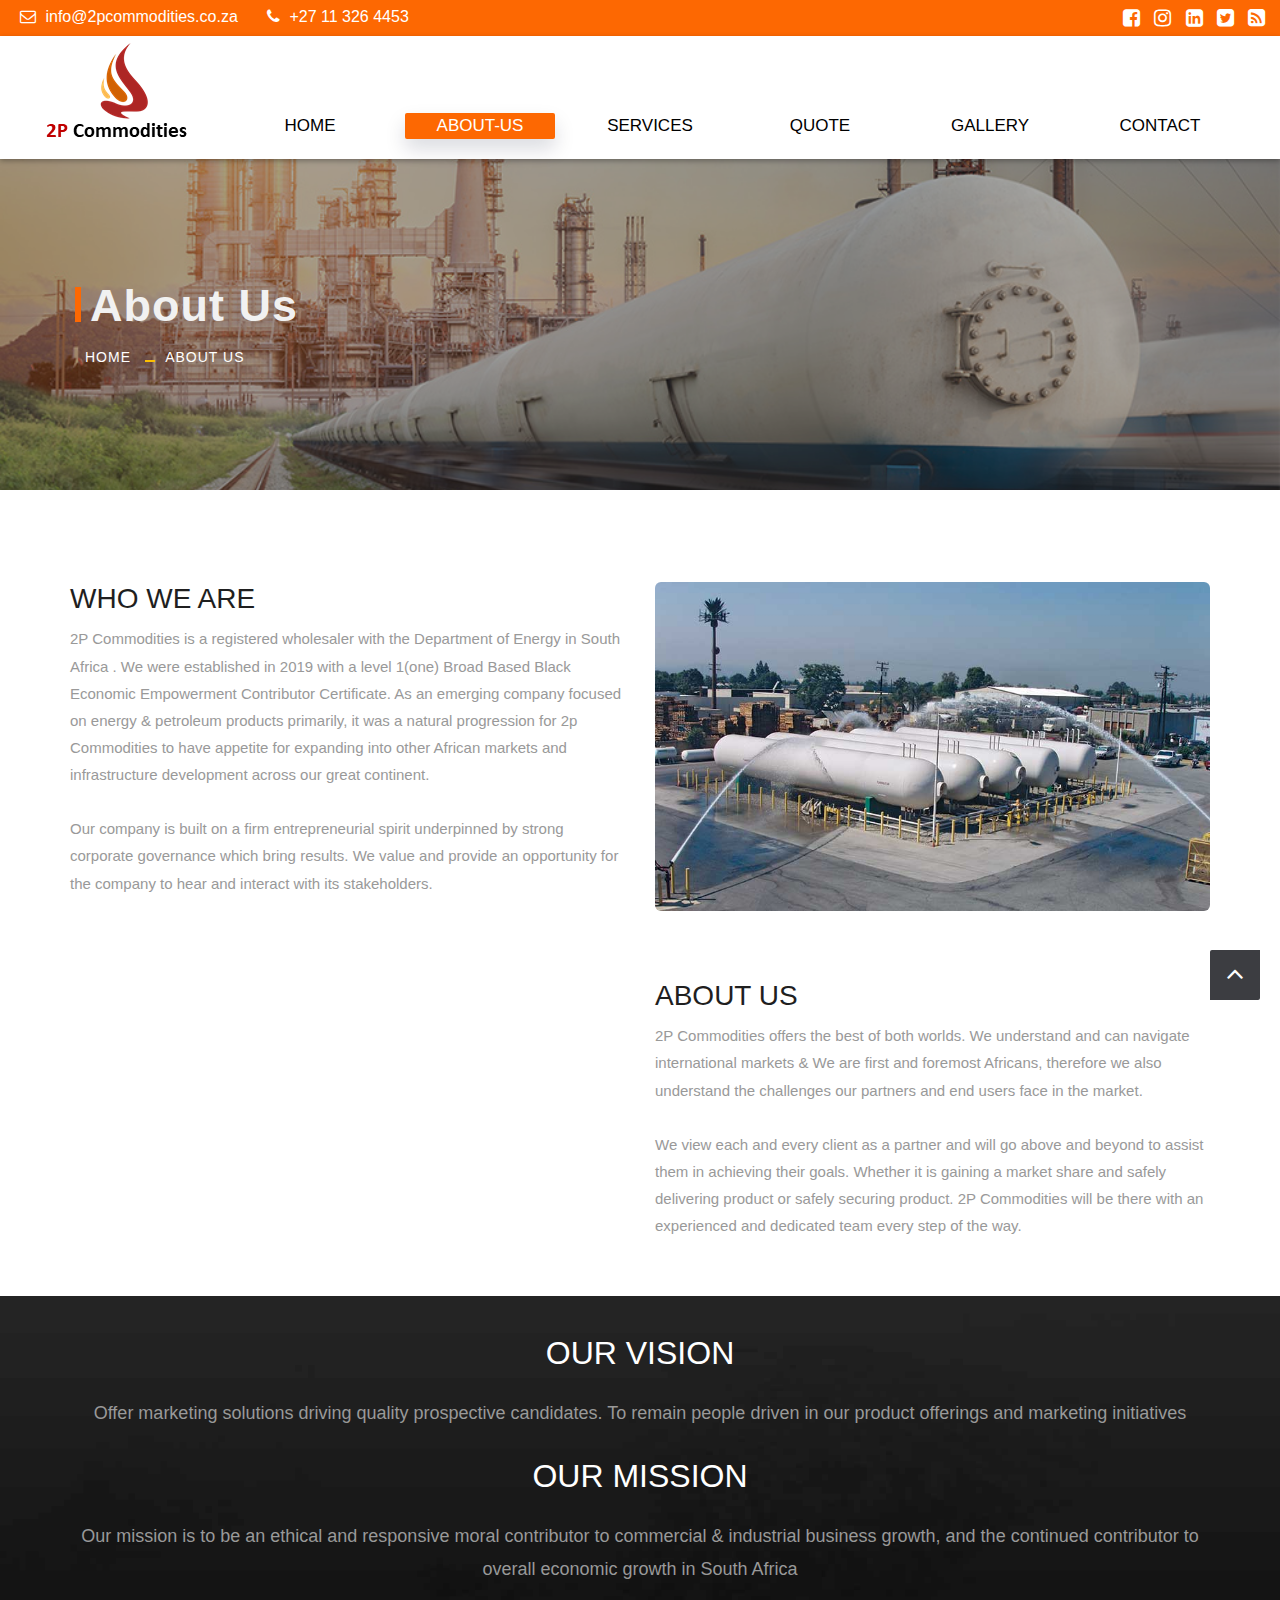
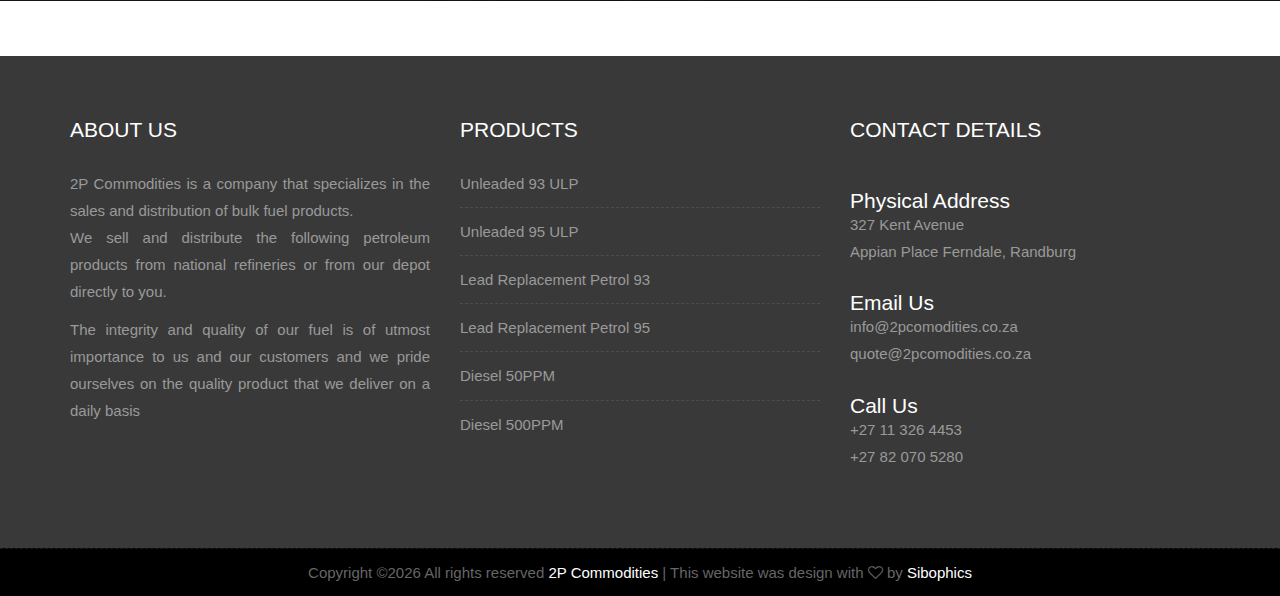
==== about-us.html @ c6b73a4f "Add files via upload" ====
<!DOCTYPE html>
<html lang="en">

    <!-- Basic -->
    <meta charset="utf-8">
    <meta http-equiv="X-UA-Compatible" content="IE=edge">   
   
    <!-- Mobile Metas -->
    <meta name="viewport" content="width=device-width, minimum-scale=1.0, maximum-scale=1.0, user-scalable=no">
 
     <!-- Site Metas -->
    <title>2P Commodities | Promoting Fair Trade | About Us</title>  
    <meta name="keywords" content="">
    <meta name="description" content="">
    <meta name="author" content="">

    <!-- Site Icons -->
    <link rel="shortcut icon" href="images/fav.png" type="image/x-icon" />
    <link rel="apple-touch-icon" href="images/apple-touch-icon.png">

    <!-- Bootstrap CSS -->
    <link rel="stylesheet" href="css/bootstrap.min.css">
    <!-- Site CSS -->
    <link rel="stylesheet" href="style.css">
    <!-- Responsive CSS -->
    <link rel="stylesheet" href="css/responsive.css">
    <!-- Custom CSS -->
    <link rel="stylesheet" href="css/custom.css">

    <!-- Modernizer for Portfolio -->
    <script src="js/modernizer.js"></script>

    <!--[if lt IE 9]>
      <script src="https://oss.maxcdn.com/libs/html5shiv/3.7.0/html5shiv.js"></script>
      <script src="https://oss.maxcdn.com/libs/respond.js/1.4.2/respond.min.js"></script>
    <![endif]-->

</head>
<body>


    
	<div class="top-bar">
		<div class="container-fluid">
			<div class="row">
				<div class="col-md-6 col-sm-6">
					<div class="left-top">
						<div class="email-box">
							<a href="#" title="info@2pcommodities.co.za"><i class="fa fa-envelope-o" aria-hidden="true"></i> info@2pcommodities.co.za</a>
						</div>
						<div class="phone-box">
							<a href="tel:1234567890" title="+27 11 326 4453"><i class="fa fa-phone" aria-hidden="true"></i> +27 11 326 4453</a>
						</div>
					</div>
				</div>
				<div class="col-md-6 col-sm-6">
					<div class="right-top">
						<div class="social-box">
							<ul>
								<li><a href="#"><i class="fa fa-facebook-square" aria-hidden="true"></i></a></li>
								<li><a href="#"><i class="fa fa-instagram" aria-hidden="true"></i></a></li>
								<li><a href="#"><i class="fa fa-linkedin-square" aria-hidden="true"></i></a></li>
								<li><a href="#"><i class="fa fa-twitter-square" aria-hidden="true"></i></a></li>
								<li><a href="#"><i class="fa fa-rss-square" aria-hidden="true"></i></a></li>
							<ul>
						</div>
					</div>
				</div>
			</div>
		</div>
	</div>
    <header class="header header_style_01">
        <nav class="megamenu navbar navbar-default">
            <div class="container-fluid">
                <div class="navbar-header">
                    <button type="button" class="navbar-toggle collapsed" data-toggle="collapse" data-target="#navbar" aria-expanded="false" aria-controls="navbar">
                        <span class="sr-only">Toggle navigation</span>
                        <span class="icon-bar"></span>
                        <span class="icon-bar"></span>
                        <span class="icon-bar"></span>
                    </button>
                    <a class="navbar-brand" href="index.html"><img src="images/logos/2plogo.png" title="2P Commodities Logo"></a>
                </div>
                <div id="navbar" class="navbar-collapse collapse">
                    <ul class="nav navbar-nav navbar-right">
                        <li><a href="index.html" title="Home Page">Home</a></li>
                        <li><a class="active" href="about-us.html" title="About-Us">About-us</a></li>
                        <li><a href="services.html" title="Our Services">Services</a></li>
						<li><a href="quote.html" title="Request A Quote">Quote</a></li>
                        <li><a href="gallery.html" title="Gallery">Gallery</a></li>
						<li><a href="contact.html" title="Contact-Us">Contact</a></li>
                    </ul>
                </div>
            </div>
        </nav>
		
    </header>

   	<div class="banner-area banner-bg-1">
		<div class="container">
			<div class="row">
				<div class="col-md-12">
					<div class="banner">
						<h2>About Us</h2>
						<ul class="page-title-link">
							<li><a href="#">Home</a></li>
							<li><a href="#">About Us</a></li>
						</ul>
					</div>
				</div>
			</div>
		</div>
	</div>

   <div id="about" class="section wb">
	<!-- <img src="images/line.png"> -->
	<br/><br/>
        <div class="container">
		
            <div class="row">
			<br/>
                <div class="col-md-6">
                    <div class="message-box">
					
                       <!--  <h4>About Us</h4> -->
                         <h2>WHO WE ARE</h2>
                        <!-- <p class="lead">Quisque eget nisl id nulla sagittis auctor quis id. Aliquam quis vehicula enim, 
						non aliquam risus. Sed a tellus quis mi rhoncus dignissim.</p> -->

                        <p> 2P Commodities is a registered wholesaler with the Department of Energy in South Africa .
						We were established in 2019 with a level 1(one) Broad Based Black Economic Empowerment Contributor 
						Certificate.  As an emerging company focused on energy & petroleum products primarily,
						it was a natural progression for 2p Commodities to have appetite for expanding 
						into other African markets and infrastructure development across our great continent. <BR/><BR/>
						Our company is built on a firm entrepreneurial spirit underpinned by strong corporate governance which bring results.  
						We value and provide an opportunity for the company to hear and interact with its stakeholders.</p>
                        
                    </div><!-- end messagebox -->
                </div><!-- end col -->

                <div class="col-md-6">
                    <div class="post-media wow fadeIn">
                        <img src="uploads/tank1.jpg" alt="" class="img-responsive img-rounded">
                        
                    </div><!-- end media -->
                </div><!-- end col -->
            </div><!-- end row -->

            <hr class="hr1"> 

            <div class="row">
				<div class="col-md-6">
                    <div class="post-media wow fadeIn">
                        <img src="uploads/slide4.png" alt="" class="img-responsive img-rounded">
                    </div><!-- end media -->
                </div><!-- end col -->
				
                <div class="col-md-6">
                    <div class="message-box">
                     
                       
                        <h2>ABOUT US</h2>
                        

                        <p> 2P Commodities offers the best of both worlds. We understand and can navigate international markets &
						We are first and foremost Africans, therefore we also understand the challenges our partners 
						and end users face in the market. <BR/><BR/>We view each and every client as a partner and will go above and beyond to assist them in achieving their goals. Whether it is gaining a market share and safely delivering product or safely securing product.
						2P Commodities will be there with an experienced and dedicated team every step of the way. </p>
                        
                    </div><!-- end messagebox -->
                </div><!-- end col -->
            </div><!-- end row -->
        </div><!-- end container -->
		<br/>
		<!-- <img src="images/line.png"> -->
    </div><!-- end section -->

    <div id="testimonials" class="parallax section db parallax-off" style="background-image:url('uploads/parallax_03.jpg');">
        <div class="container">
            <div class="section-title text-center">
			<br/>
                <h3>OUR VISION</h3>
                <p class="lead"> 
Offer marketing solutions driving quality prospective candidates. 

To remain people driven in our product offerings and marketing initiatives</p><BR/>
<h3>OUR MISSION</h3>
                <p class="lead"> 

Our mission is to be an ethical and responsive moral contributor to commercial & industrial business growth,
 and the continued contributor to overall economic growth in South Africa</P>
            </div><!-- end title -->

           

      

          

        </div><!-- end container -->
    </div><!-- end section -->
<br/><br/>
     <footer class="footer">
        <div class="container">
            <div class="row">
                <div class="col-md-4 col-sm-4 col-xs-12">
                    <div class="widget clearfix">
                        <div class="widget-title">
						  <br/><br/>
                           <h3>ABOUT US</h3>
                        </div>
                        <p> 2P Commodities is a company that specializes in the sales and distribution of bulk fuel products. <br/>We sell and distribute the
						following petroleum products from national refineries or from our depot directly to you.</p>
                        <p>The integrity and quality of our fuel is of utmost importance to us and our customers and we pride ourselves
 on the quality product that we deliver on a daily basis</p>
                    </div><!-- end clearfix -->
                </div><!-- end col -->

				<div class="col-md-4 col-sm-4 col-xs-12">
                    <div class="widget clearfix">
                        <div class="widget-title">
						<br/><br/>
                            <h3>PRODUCTS </h3>
                        </div>

                        <ul class="footer-links hov">
                            <li><a href="#">Unleaded 93 ULP <span class="icon icon-arrow-right2"></span></a></li>
							<li><a href="#">Unleaded 95 ULP <span class="icon icon-arrow-right2"></span></a></li>
							<li><a href="#">Lead Replacement Petrol 93 <span class="icon icon-arrow-right2"></span></a></li>
							<li><a href="#">Lead Replacement Petrol 95 <span class="icon icon-arrow-right2"></span></a></li>
							<li><a href="#">Diesel 50PPM <span class="icon icon-arrow-right2"></span></a></li>
							<li><a href="#">Diesel 500PPM <span class="icon icon-arrow-right2"></span></a></li>
                        </ul><!-- end links -->
                    </div><!-- end clearfix -->
                </div><!-- end col -->
				
                <div class="col-md-4 col-sm-4 col-xs-12">
                    <div class="footer-distributed widget clearfix">
					
                        <div class="widget-title">
                          <br/><br/>
							<h3>CONTACT DETAILS</h3>
							<p>
							<h3>Physical Address</h3>327 Kent Avenue 
							<br> Appian Place Ferndale, Randburg
							<br/><br/>
							
							<h3>Email Us</h3>
						info@2pcomodities.co.za
							<br>quote@2pcomodities.co.za
							<br/><br/>
							<h3>Call Us</h3>
						+27 11 326 4453
							<br>+27 82 070 5280</p>
						
                        </div>
						
						                     
                    </div><!-- end clearfix -->
                </div><!-- end col -->
            </div><!-- end row -->
        </div><!-- end container -->
    </footer><!-- end footer -->


     <div class="copyrights">
        <div class="container">
            <div class="footer-distributed">
               <div class="footer-left">                   
                    <p class="footer-company-name"> Copyright &copy;<script>document.write(new Date().getFullYear());</script> All rights reserved  <a href="" target="_blank">2P Commodities </a>|
							This website was design with <i class="fa fa-heart-o" aria-hidden="true"></i> 
							by <a href="http://sibophics.co.za" target="_blank">Sibophics</a></p>
                </div>

                
            </div>
        </div><!-- end container -->
    </div><!-- end copyrights -->

    <a href="#" id="scroll-to-top" class="dmtop global-radius"><i class="fa fa-angle-up"></i></a>

    <!-- ALL JS FILES -->
    <script src="js/all.js"></script>
    <!-- ALL PLUGINS -->
    <script src="js/custom.js"></script>
    <script src="js/portfolio.js"></script>
    <script src="js/hoverdir.js"></script>    

</body>
</html>
---- style.css ----
/*------------------------------------------------------------------
    Version: 1.0
-------------------------------------------------------------------*/


/*------------------------------------------------------------------
    [Table of contents]

    1. IMPORT FONTS
    2. IMPORT FILES
    3. SKELETON
    4. WP CORE
    5. HEADER
    6. SECTIONS
    7. SECTIONS
    8. PORTFOLIO
    9. TESTIMONIALS
    10. PRICING TABLES
    11. ICON BOXES
    12. MESSAGE BOXES
    13. FEATURES
    14. CONTACT
    15. FOOTER
    16. MISC
    17. BUTTONS
-------------------------------------------------------------------*/


/*------------------------------------------------------------------
    IMPORT FONTS
-------------------------------------------------------------------*/

@import url('https://fonts.googleapis.com/css?family=Raleway:100,200,300,400,500,600,700,900');

/*------------------------------------------------------------------
    IMPORT FILES
-------------------------------------------------------------------*/

@import url(css/animate.css);
@import url(css/flaticon.css);
@import url(css/icomoon.css);
@import url(css/prettyPhoto.css);
@import url(css/owl.carousel.css);
@import url(css/font-awesome.min.css);

/*------------------------------------------------------------------
    SKELETON
-------------------------------------------------------------------*/

body {
    color: #999;
    font-size: 15px;
    font-family: sans-serif;
    line-height: 1.80857;
}

body.demos .section {
    background: url(images/bg.png) repeat top center #f2f3f5;
}

body.demos .section-title img {
    max-width: 280px;
    display: block;
    margin: 10px auto;
}

body.demos .service-widget h3 {
    border-bottom: 1px solid #ededed;
    font-size: 18px;
    padding: 20px 0;
    background-color: #ffffff;
}

body.demos .service-widget {
    margin: 0 0 30px;
    padding: 30px;
    background-color: #fff
}

body.demos .container-fluid {
    max-width: 1080px
}

a {
    color: #1f1f1f;
    text-decoration: none !important;
    outline: none !important;
    -webkit-transition: all .3s ease-in-out;
    -moz-transition: all .3s ease-in-out;
    -ms-transition: all .3s ease-in-out;
    -o-transition: all .3s ease-in-out;
    transition: all .3s ease-in-out;
}

h1,
h2,
h3,
h4,
h5,
h6 {
    letter-spacing: 0;
    font-weight: normal;
    position: relative;
    padding: 0 0 10px 0;
    font-weight: normal;
    line-height: 120% !important;
    color: #1f1f1f;
    margin: 0
}

h1 {
    font-size: 24px
}

h2 {
    font-size: 22px
}

h3 {
    font-size: 18px
}

h4 {
    font-size: 16px
}

h5 {
    font-size: 14px
}

h6 {
    font-size: 13px
}

h1 a,
h2 a,
h3 a,
h4 a,
h5 a,
h6 a {
    color: #212121;
    text-decoration: none!important;
    opacity: 1
}

h1 a:hover,
h2 a:hover,
h3 a:hover,
h4 a:hover,
h5 a:hover,
h6 a:hover {
    opacity: .8
}

a {
    color: #1f1f1f;
    text-decoration: none;
    outline: none;
}

a,
.btn {
    text-decoration: none !important;
    outline: none !important;
    -webkit-transition: all .3s ease-in-out;
    -moz-transition: all .3s ease-in-out;
    -ms-transition: all .3s ease-in-out;
    -o-transition: all .3s ease-in-out;
    transition: all .3s ease-in-out;
}

.btn-custom {
    margin-top: 20px;
    background-color: transparent !important;
    border: 2px solid #ddd;
    padding: 12px 40px;
    font-size: 16px;
}

.lead {
    font-size: 18px;
    line-height: 30px;
    color: #767676;
    margin: 0;
    padding: 0;
}

blockquote {
    margin: 20px 0 20px;
    padding: 30px;
}

ul, li, ol{
	margin: 0px;
	padding: 0px;
	list-style: none;
}

/*------------------------------------------------------------------
    WP CORE
-------------------------------------------------------------------*/

.first {
    clear: both
}

.last {
    margin-right: 0
}

.alignnone {
    margin: 5px 20px 20px 0;
}

.aligncenter,
div.aligncenter {
    display: block;
    margin: 5px auto 5px auto;
}

.alignright {
    float: right;
    margin: 10px 0 20px 20px;
}

.alignleft {
    float: left;
    margin: 10px 20px 20px 0;
}

a img.alignright {
    float: right;
    margin: 10px 0 20px 20px;
}

a img.alignnone {
    margin: 10px 20px 20px 0;
}

a img.alignleft {
    float: left;
    margin: 10px 20px 20px 0;
}

a img.aligncenter {
    display: block;
    margin-left: auto;
    margin-right: auto
}

.wp-caption {
    background: #fff;
    border: 1px solid #f0f0f0;
    max-width: 96%;
    /* Image does not overflow the content area */
    padding: 5px 3px 10px;
    text-align: center;
}

.wp-caption.alignnone {
    margin: 5px 20px 20px 0;
}

.wp-caption.alignleft {
    margin: 5px 20px 20px 0;
}

.wp-caption.alignright {
    margin: 5px 0 20px 20px;
}

.wp-caption img {
    border: 0 none;
    height: auto;
    margin: 0;
    max-width: 98.5%;
    padding: 0;
    width: auto;
}

.wp-caption p.wp-caption-text {
    font-size: 11px;
    line-height: 17px;
    margin: 0;
    padding: 0 4px 5px;
}


/* Text meant only for screen readers. */

.screen-reader-text {
    clip: rect(1px, 1px, 1px, 1px);
    position: absolute !important;
    height: 1px;
    width: 1px;
    overflow: hidden;
}

.screen-reader-text:focus {
    background-color: #f1f1f1;
    border-radius: 3px;
    box-shadow: 0 0 2px 2px rgba(0, 0, 0, 0.6);
    clip: auto !important;
    color: #21759b;
    display: block;
    font-size: 14px;
    font-size: 0.875rem;
    font-weight: bold;
    height: auto;
    left: 5px;
    line-height: normal;
    padding: 15px 23px 14px;
    text-decoration: none;
    top: 5px;
    width: auto;
    z-index: 100000;
    /* Above WP toolbar. */
}

/*------------------------------------------------------------------
    Top head
-------------------------------------------------------------------*/

.top-bar{
	background: #fd6802;
}
.left-top{
	padding: 3px 0px; 
}
.email-box{
	display: inline-block;
	margin-right: 20px;
}
.email-box a{
	color: #ffffff;
	font-size: 16px;
}
.email-box a:hover{
	color: white;
	font-size: 15px;
}
.email-box a i{
	padding: 0px 5px;
}
.phone-box{
	display: inline-block;
}

.phone-box a{
	color: #ffffff;
	font-size: 16px;
}
.phone-box a:hover{
	color: white;
	font-size: 15px;
}
.phone-box a i{
	padding: 0px 5px;
}

.social-box{
	float: right;
}

.social-box ul li{
	display: inline-block;
	padding-left: 10px;
}

.social-box ul li a{
	color: #ffffff;
	font-size: 20px;
}
.social-box ul li a:hover{
	color: white;
	font-size: 19px;
}


/*------------------------------------------------------------------
    HEADER
-------------------------------------------------------------------*/

.megamenu .nav,
.megamenu .collapse,
.megamenu .dropup,
.megamenu .dropdown {
    position: static;
	
}

.megamenu .container-fluid {
    position: relative;
}

.megamenu .dropdown-menu {
    left: auto;
}

.megamenu .megamenu-content {
    padding: 20px 30px;
}

.megamenu .dropdown.megamenu-fw .dropdown-menu {
    left: 0;
    right: 0;
}

.megamenu .list-unstyled {
    min-width: 200px;
}

.header_style_01 {
	
    background-color: rgba(255, 255, 255);
    display: block;
    left: 0;
    padding: 20px 20px !important;
    position: relative;
    right: 0;
    top: 0;
    width: 100%;
	-webkit-box-shadow: 0px 2px 5px 0px rgba(0,0,0,0.30);
	-moz-box-shadow: 0px 2px 5px 0px rgba(0,0,0,0.30);
	box-shadow: 0px 2px 5px 0px rgba(0,0,0,0.30);
    z-index: 111;
}

.header_style_01 .navbar-default {
    background-color: transparent;
    border: 0;
	border-radius: 0px;
}

.header_style_01 .navbar,
.header_style_01 .navbar-nav,
.header_style_01 .navbar-default,
.header_style_01 .nav {
    margin-bottom: 0 !important;
}

.header_style_01 .navbar-brand {
    padding: 2px 15px 0 25px;
	margin-top: -15px;
	height: auto;
}

.header_style_01 .navbar-default .navbar-nav > li > a {
	margin-top: 55px;
    border-radius: 0;
    color:#fd6802;
    font-size: 17px;
    font-style: normal;
    font-weight: 450;
    text-transform: uppercase;
    background-color:transparent;
	
	
	}

.header_style_01 .navbar-default .navbar-nav > li a {
	
	color: black;
	padding: 3px 5px;
	width: 150px;
	text-align: center;

	
}

.header_style_01 .navbar-default .navbar-nav > li a.active{
	color: #ffffff;
	box-shadow: 0 10px 20px 0 rgba(5, 16, 44, .15);
	border-radius: 2px 2px 2px 2px;
	background: #fd6802;
}

.header_style_01 .navbar-default .navbar-nav > li:hover a,
.header_style_01 .navbar-default .navbar-nav > li:focus a {
    color: white;
	box-shadow: 0 10px 20px 0 rgba(5, 16, 44, .15);
	width: 140px;
	border-radius: 2px 2px 2px 2px;
	background: #fd6802;
}

.header_style_01 .navbar-right > li {
    margin-top: 2px;
    -webkit-transition: all .3s ease-in-out;
    -moz-transition: all .3s ease-in-out;
    -ms-transition: all .3s ease-in-out;
    -o-transition: all .3s ease-in-out;
    transition: all .3s ease-in-out;
}

.header_style_01 .navbar-right > li > a {
    padding-bottom: 10px;
    padding-top: 10px;
}

li.social-links {
    margin: 0 8px;
}

li.social-links a {
    padding: 13px 0 !important;
}

.navbar-nav li {
    position: relative;
	margin: 0px 10px;
}

.navbar-nav span {
    font-size: 24px;
    position: absolute;
    right: 2px;
    top: 13px;
}

/*------------------------------------------------------------------
    Banner Slider
-------------------------------------------------------------------*/

.slider-bg-one {
    background-image: url("uploads/tank3.jpg");
    background-position: center center;
    background-repeat: no-repeat;
    background-size: cover;
}

.slider-bg-two {
    background-image: url("uploads/tank3.jpg");
    background-position: center center;
    background-repeat: no-repeat;
    background-size: cover;
}

.slider-bg-three {
    background-image: url("uploads/tank3.jpg");
    background-position: center center;
    background-repeat: no-repeat;
    background-size: cover;
}

.slider-content-area {
    height: 100vh;
    position: relative;
}

.home-one-slider-otem .slider-content-area {
    height: 500px;
    position: relative;
}

.slide-text {
    position: absolute;
    top: 31%;
    transform: translateY(-50%);
    width: 100%;
    z-index: 1;
}

.slide-text h1 {
    color: #fff;
    font-size: 55px;
    font-weight: 700;
    text-transform: capitalize;
	text-shadow: 0px 4px 3px rgba(0,0,0,0.4),
             0px 8px 13px rgba(0,0,0,0.1),
             0px 18px 23px rgba(0,0,0,0.1);
}

.slide-text h1 span{
	color: #fd6802;
}

.slide-text h2 {
    color: #fff;
    font-size: 22px;
    letter-spacing: 1px;
    margin-bottom: 20px;
	text-shadow: 0px 4px 3px rgba(0,0,0,0.4),
             0px 8px 13px rgba(0,0,0,0.1),
             0px 18px 23px rgba(0,0,0,0.1);
}


.slider-wrapper .owl-nav .owl-prev, .slider-wrapper .owl-nav .owl-next {
    background: #fd6802;
    height: 60px;
    top: 50%;
    transform: translateY(-50%);
    transition: all 0.4s ease-in-out 0s;
    width: 60px;
	border-radius: 2px 0px 2px 0px;
}

.slider-wrapper .owl-nav .owl-prev:hover, .slider-wrapper .owl-nav .owl-next:hover {
	background: #fd6802;
}

.slider-wrapper .owl-nav .owl-prev {
    margin-left: 0%;
	left: 0px;
	position: absolute;
}

.slider-wrapper .owl-nav .owl-prev i{
	position: absolute;
	left: 0px;
	right: 0;
	width: auto;
	height: auto;
	background: none;
	color: #ffffff;
}

.slider-wrapper .owl-nav .owl-next {
    margin-right: 0%;
    right: 0;
	position: absolute;
}

.slider-wrapper .owl-nav .owl-next i{
	position: absolute;
	right: 0;
	left: 0px;
	width: auto;
	height: auto;
	background: none;
	color: #ffffff;
}

.home-one-slider-otem::before{
	content: "";
	position: absolute;
	background: rgba(0,0,0, 0.2);
	width: 100%;
	height: 100%;
	top: 0%;
	left: 100%;
	z-index: 1
}


/*------------------------------------------------------------------
    SECTIONS
-------------------------------------------------------------------*/

.parallax {
    background-attachment: fixed;
    background-size: cover;
    height: 100%;
    padding: 120px 0;
    position: relative;
    width: 100%;
}

.parallax.parallax-off {
    background-attachment: scroll !important;
    display: block;
    height: 100%;
    min-height: 100%;
    overflow: hidden;
    position: relative;
    background-position: center center;
    vertical-align: sub;
    width: 100%;
    z-index: 2;
}

.no-scroll-xy {
    overflow: hidden !important;
    -webkit-transition: all .4s ease-in-out;
    -moz-transition: all .4s ease-in-out;
    -ms-transition: all .4s ease-in-out;
    -o-transition: all .4s ease-in-out;
    transition: all .4s ease-in-out;
}

.section {
    display: block;
    position: relative;
    overflow: hidden;
    padding: 10px 0;
}

.noover {
    overflow: visible;
}

.noover .btn-dark {
    border: 0 !important;
}

.nopad {
    padding: 0;
}

.nopadtop {
    padding-top: 0;
}

.section.wb {
    background-color: #ffffff;
}

.section.lb {
    background-color: #f2f3f5;
}
.section.le {
    background-color: white;
	border-left:15px solid #fd6802;
	border-right:15px solid #fd6802;
	border-bottom:15px solid #fd6802;
	border-top:15px solid white;
	
}
.section.ly {
    background-color: white;
	border-left:15px solid #fd6802;
	border-right:15px solid #fd6802;
	border-bottom:15px solid #fd6802;
	border-top:15px solid #fd6802;
	
}
.section.db {
    background-color: #1f1f1f;
}

.section.color1 {
    background-color: #448AFF;
}

.first-section {
    display: block;
    position: relative;
    overflow: hidden;
    padding: 16em 0 13em;
}

.first-section h2 {
    color: #ffffff;
    font-size: 68px;
    font-weight: 300;
    text-transform: capitalize;
    display: block;
    margin: 0;
    padding: 0 0 30px;
    position: relative;
}

.first-section .lead {
    font-size: 21px;
    font-weight: 300;
    padding: 0 0 40px;
    margin: 0;
    line-height: inherit;
    color: #ffffff;
}

.macbookright {
    width: 980px;
    position: absolute;
    right: -15%;
    bottom: -6%;
}

.section-title {
    display: block;
    position: relative;
    margin-bottom: 5px;
}

.section-title p {
    color: #999;
    font-weight: 400;
    font-size: 18px;
    line-height: 33px;
    margin: 0;
}

.section-title h3 {
    font-size: 32px;
    font-weight: 200;
    line-height: 62px;
    margin: 0 0 25px;
    padding: 0;
    text-transform: none;
}

.section.colorsection p,
.section.colorsection h3,
.section.db h3 {
    color: #ffffff;
}

.service-widget{
	background: #ffffff;
}

.section.lb .service-dit h3{
	padding: 12px 0px;
}
.service-dit{
	padding: 20px 15px;
}


/*------------------------------------------------------------------
    PORTFOLIO
-------------------------------------------------------------------*/

.item-h2,
.item-h1 {
    height: 100% !important;
    height: auto !important;
}

.isotope-item {
    z-index: 2;
    padding: 0;
}

.isotope-hidden.isotope-item {
    pointer-events: none;
    z-index: 1;
}

.isotope,
.isotope .isotope-item {
    /* change duration value to whatever you like */
    -webkit-transition-duration: 0.8s;
    -moz-transition-duration: 0.8s;
    transition-duration: 0.8s;
}

.isotope {
    -webkit-transition-property: height, width;
    -moz-transition-property: height, width;
    transition-property: height, width;
}

.isotope .isotope-item {
    -webkit-transition-property: -webkit-transform, opacity;
    -moz-transition-property: -moz-transform, opacity;
    transition-property: transform, opacity;
}

.portfolio-filter ul {
    padding: 0;
    z-index: 2;
    display: block;
    position: relative;
    margin: 0;
}

.portfolio-filter ul li {
    border-radius: 0;
    display: inline-block;
    margin: 0 5px 0 0;
    text-decoration: none;
    text-transform: uppercase;
    vertical-align: middle;
}

.portfolio-filter ul li:last-child:after {
    content: "";
}

.portfolio-filter ul li .btn-dark {
    box-shadow: none;
    background-color: transparent;
    border: 2px solid #fd6802 !important;
    color: #393939;
    font-weight: 500;
    font-size: 14px;
    padding: 15px 35px;
}

.da-thumbs {
    list-style: none;
    position: relative;
    padding: 0;
}

.da-thumbs .pitem {
    margin: 0;
    padding: 15px;
    position: relative;
}

.da-thumbs .pitem a,
.da-thumbs .pitem a img {
    display: block;
    position: relative;
}

.da-thumbs .pitem a {
    overflow: hidden;
}

.da-thumbs .pitem a div {
    position: absolute;
    background-color: rgba(0, 0, 0, 0.8);
    width: 100%;
    height: 100%;
}

.da-thumbs .pitem a div h3 {
    display: block;
    color: #ffffff;
    font-size: 20px;
    padding: 30px 15px;
    text-transform: capitalize;
    font-weight: normal;
}

.da-thumbs .pitem a div h3 small {
    display: block;
    color: #ffffff;
    margin-top: 5px;
    font-size: 13px;
    font-weight: 300;
}

.da-thumbs .pitem a div i {
    background-color: #fd6802;
    position: absolute;
    color: #ffffff !important;
    bottom: 0;
    font-size: 15px;
    z-index: 12;
    right: 0;
    width: 50px;
    height: 50px;
    line-height: 50px;
    text-align: center;
	border-radius: 25px 0px 0px 0px;
}


/*------------------------------------------------------------------
    TESTIMONIALS
-------------------------------------------------------------------*/

.logos img {
    margin: auto;
    display: block;
    text-align: center;
    width: 100%;
    opacity: 0.3;
}

.logos img:hover {
    opacity: 0.5;
}

.desc h3 i {
    color: #fd6802;
    font-size: 37px;
    vertical-align: middle;
    margin-right: 12px;
}

.desc {
    padding: 30px;
    position: relative;
    background: #393939;
    border: 1px solid #393939;
	-webkit-border-radius: 25px 0px 25px 0px;
	-moz-border-radius: 25px 0px 25px 0px;
	border-radius: 25px 0px 25px 0px;
}

.testi-meta {
    display: block;
    margin-top: 20px;
}

.testimonial h4 {
    font-size: 18px;
    color: #ffffff;
    padding: 13px 0 0;
}

.testimonial img {
    max-width: 55px;
}

.testimonial small {
    margin-top: 7px;
    font-size: 16px;
    display: block;
}

.testimonial {
    background-color: transparent;
}

.testimonial h3 {
    padding: 0 0 10px;
    font-size: 20px;
    font-weight: 600;
}

.testimonial small,
.testimonial .lead {
    background-color: transparent;
    color: #aaa;
    display: block;
    font-size: 16px;
    font-style: italic;
    line-height: 30px;
    margin: 0;
    padding: 0;
    position: relative;
}

.testimonial p:after {
    display: none;
}


/*------------------------------------------------------------------
    PRICING TABLES
-------------------------------------------------------------------*/

.pricing-table {
    margin: 50px 0 0 0;
    background: #fff;
    box-shadow: 0 5px 14px rgba(0, 0, 0, 0.1);
}

.pricing-table i {
    width: 30px;
    color: #c2c2c2;
    display: inline-block;
    margin-right: 10px;
    padding-right: 5px;
    border-right: 1px solid #ececec;
}

.pricing-table .btn-dark {
    padding: 10px 24px;
    font-size: 15px;
}

.pricing-table strong {
    font-weight: 600;
    margin-right: 6px;
    color: #1f1f1f;
}

.pricing-table-header {
    padding: 30px 0 25px 0;
    background: #ffffff;
}

.pricing-table-header h2 {
    font-size: 31px;
    margin: 0;
    padding: 0;
    font-weight: 300;
}

.pricing-table-header h3 {
    font-size: 15px;
    font-weight: 600;
    color: #aaaaaa;
    margin-top: 10px;
    text-transform: uppercase;
}

.pricing-table-space {
    height: 10px;
}

.pricing-table-text {
    margin: 15px 30px 0 30px;
    padding: 0 10px 15px 10px;
    border-bottom: 1px solid #ececec;
    font-weight: 300;
    line-height: 30px;
    color: #c2c2c2;
    font-size: 16px;
}

.pricing-table-text p {
    font-weight: 400;
}

.pricing-table-features {
    margin: 15px 30px 0 30px;
    padding: 0 10px 15px 30px;
    border-bottom: 1px solid #ececec;
    text-align: left;
    line-height: 30px;
    font-size: 16px;
    color: #c2c2c2;
}

.pricing-table-highlighted h3,
.pricing-table-highlighted h2 {
    color: #ffffff !important;
}

.pricing-table-sign-up {
    margin-top: 25px;
    padding-bottom: 30px;
}


/* Highlighted table */

.pricing-table-highlighted {
    margin-top: 0;
}

.m130 {
    margin-top: 130px;
}

.nav-pills {
    border: 1px solid #e1e1e1;
}

.nav-pills > li {
    width: 50%;
    padding: 10px;
    float: left;
    margin: 0 !important;
}

.nav-pills > li > a {
    margin: 0!important;
    text-align: center;
    background-color: #f4f4f4;
}


/*------------------------------------------------------------------
    ICON BOXES
-------------------------------------------------------------------*/

.icon-wrapper {
    position: relative;
    cursor: pointer;
    display: block;
    z-index: 1;
}

.icon-wrapper i {
    width: 75px;
    height: 75px;
    text-align: center;
    line-height: 75px;
    font-size: 28px;
    background-color: #f2f3f5;
    color: #1f1f1f;
    margin-top: 0;
}

.small-icons.icon-wrapper:hover i,
.small-icons.icon-wrapper:hover i:hover,
.small-icons.icon-wrapper i {
    width: auto !important;
    height: auto !important;
    line-height: 1 !important;
    padding: 0 !important;
    color: #e3e3e3 !important;
    background-color: transparent !important;
    background: none !important;
    margin-right: 10px !important;
    vertical-align: middle;
    font-size: 24px !important;
}

.small-icons.icon-wrapper h3 {
    font-size: 18px;
    padding-bottom: 5px;
}

.small-icons.icon-wrapper p {
    padding: 0;
    margin: 0;
}

.icon-wrapper h3 {
    font-size: 21px;
    padding: 0 0 15px;
    margin: 0;
}

.icon-wrapper p {
    margin-bottom: 0;
    padding-left: 95px;
}

.icon-wrapper p small {
    display: block;
    color: #999;
    margin-top: 10px;
    text-transform: none;
    font-weight: 600;
    font-size: 16px;
}

.icon-wrapper p small:after {
    content: "\f105";
    font-family: FontAwesome;
    margin-left: 5px;
    font-size: 11px;
}

.effect-1 {
    display: inline-block;
    cursor: pointer;
    text-align: center;
    position: relative;
    text-decoration: none;
    z-index: 1;
}

.effect-1:after {
    pointer-events: none;
    position: absolute;
    width: 100%;
    height: 100%;
    border-radius: 50%;
    content: '';
    -webkit-box-sizing: content-box;
    -moz-box-sizing: content-box;
    box-sizing: content-box;
}

.effect-1 {
    -webkit-transition: background 0.2s, color 0.2s;
    -moz-transition: background 0.2s, color 0.2s;
    transition: background 0.2s, color 0.2s;
}

.effect-1:after {
    top: -7px;
    left: -7px;
    padding: 7px;
    box-shadow: 0 0 0 2px #fcbf02;
    -webkit-transition: -webkit-transform 0.2s, opacity 0.2s;
    -webkit-transform: scale(.8);
    -moz-transition: -moz-transform 0.2s, opacity 0.2s;
    -moz-transform: scale(.8);
    -ms-transform: scale(.8);
    transition: transform 0.2s, opacity 0.2s;
    transform: scale(.8);
    opacity: 0;
}

.effect-1:hover:after {
    -webkit-transform: scale(1);
    -moz-transform: scale(1);
    -ms-transform: scale(1);
    transform: scale(1);
    opacity: 1;
}

.effect-1:after {
    -webkit-transform: scale(1.2);
    -moz-transform: scale(1.2);
    -ms-transform: scale(1.2);
    transform: scale(1.2);
}

.effect-1:hover:after {
    -webkit-transform: scale(1);
    -moz-transform: scale(1);
    -ms-transform: scale(1);
    transform: scale(1);
    opacity: 1;
}


/*------------------------------------------------------------------
    MESSAGE BOXES
-------------------------------------------------------------------*/

.service-widget h3 {
    font-size: 22px;
    color: #ffffff;
    padding: 20px 0 12px;
    margin: 0;
	font-weight: 600;
}

.service-widget h3 a,
.section.wb .service-widget h3,
.section.lb .service-widget h3 {
    color: #1f1f1f;
}

.service-widget p {
    margin-bottom: 0;
    padding-bottom: 0;
}

.message-box h4 {
    text-transform: uppercase;
    padding: 0;
    margin: 0 0 5px;
    font-weight: 600;
    letter-spacing: 0.5px;
    font-size: 15px;
    color: #999;
}

.message-box h2 {
    font-size: 28px;
    font-weight: 500;
    padding: 0 0 10px;
    margin: 0;
    line-height: 62px;
    margin-top: 0;
    text-transform: none;
}

.message-box p {
    margin-bottom: 20px;
}

.message-box .lead {
    padding-top: 10px;
    font-size: 19px;
    font-style: italic;
    color: #999;
    padding-bottom: 0;
}

.post-media {
    position: relative;
}

.post-media img {
    width: 100%;
}

.playbutton {
    position: absolute;
    color: #ffffff !important;
    top: 40%;
    font-size: 60px;
    z-index: 12;
    left: 0;
    right: 0;
    text-align: center;
    margin: -20px auto;
}

.hoverbutton {
    background-color: #fd6802;
    position: absolute;
    color: #ffffff !important;
    top: 48%;
    font-size: 21px;
    z-index: 12;
    left: 0;
    opacity: 0;
    right: 0;
    width: 50px;
    height: 50px;
    line-height: 50px;
    text-align: center;
    margin: -20px auto;
}

.service-widget:hover .hoverbutton {
    opacity: 1;
}

hr.hr1 {
    position: relative;
    margin: 30px 0;
    border: 1px dashed white;
}

hr.hr2 {
    position: relative;
    margin: 17px 0;
    border: 1px dashed #f2f3f5;
}

hr.hr3 {
    position: relative;
    margin: 25px 0 30px 0;
    border: 1px dashed #f2f3f5;
}

hr.invis {
    border-color: transparent;
}

hr.invis1 {
    margin: 10px 0;
    border-color: transparent;
}

.section.parallax hr.hr1 {
    border-color: rgba(255, 255, 255, 0.1);
}

.sep1 {
    display: block;
    position: absolute;
    content: '';
    width: 40px;
    height: 40px;
    bottom: -20px;
    left: 50%;
    margin-left: -14px;
    background-color: #1f1f1f;
    -ms-transform: rotate(45deg);
    -webkit-transform: rotate(45deg);
    transform: rotate(45deg);
    z-index: 1;
}

.sep2 {
    display: block;
    position: absolute;
    content: '';
    width: 40px;
    height: 40px;
    top: -20px;
    left: 50%;
    margin-left: -14px;
    background-color: #1f1f1f;
    -ms-transform: rotate(45deg);
    -webkit-transform: rotate(45deg);
    transform: rotate(45deg);
    z-index: 1;
}


/* Divider Styles */

.divider-wrapper {
    width: 100%;
    box-shadow: 0 5px 14px rgba(0, 0, 0, 0.1);
    height: 540px;
    margin: 0 auto;
    position: relative;
}

.divider-wrapper:hover {
    cursor: none;
}

.divider-bar {
    position: absolute;
    width: 10px;
    left: 50%;
    top: -10px;
    bottom: -15px;
}

.code-wrapper {
    border: 1px solid #ffffff;
    display: block;
    overflow: hidden;
    width: 100%;
    height: 100%;
    position: relative;
    background: url("uploads/code.jpg") no-repeat;
}

.design-wrapper {
    overflow: hidden;
    position: absolute;
    top: 0;
    left: 0;
    right: 0;
    bottom: 0;
    -webkit-transform: translateX(50%);
    transform: translateX(50%);
}

.design-image {
    display: block;
    width: 100%;
    height: 100%;
    position: relative;
    -webkit-transform: translateX(-50%);
    transform: translateX(-50%);
    background: url("uploads/design.jpg") no-repeat;
}


/*------------------------------------------------------------------
    FEATURES
-------------------------------------------------------------------*/

.customwidget h1 {
    font-size: 44px;
    color: #ffffff;
    padding: 15px 0 25px;
    margin: 0;
    line-height: 1 !important;
    font-weight: 500;
}

.customwidget ul {
    padding: 0;
    display: block;
    margin-bottom: 30px;
}

.customwidget li i {
    margin-right: 5px;
}

.customwidget li {
    color: #ffffff;
    margin-right: 10px;
}

.image-center img {
    position: relative;
    margin: 0 0 -208px;
    z-index: 10;
    padding-right: 30px;
    text-align: center;
}

.customwidget p {
    font-style: italic;
    font-size: 18px;
    padding: 0 0 10px;
}

.img-center img {
    width: 100%;
    box-shadow: 0 5px 14px rgba(0, 0, 0, 0.1);
}

.img-center {
    margin: auto;
}

#features li p {
    margin-bottom: 0;
    padding-bottom: 0;
}

#features li {
    display: table;
    width: 100%;
    margin: 16px 0;
    cursor: pointer;
	-webkit-box-shadow: 0px 5px 35px 0px rgba(148, 146, 245, 0.15);
	box-shadow: 0px 5px 35px 0px rgba(148, 146, 245, 0.15);
	background: #393939;
	border-radius: 5px 0px 5px 0px;
	transition: all 1s ease-in-out;
	x;
}

#features li:hover {
	transform: scale(1.07);
	transition: all 1s ease-in-out;
	z-index: 1000;
}

.features-left,
.features-right {
    padding: 0 1px;

}

.features-right li:last-child,
.features-left li:last-child {
    margin-bottom: 0px;
    padding-bottom: 0 !important;
}

.features-right li i,
.features-left li i {
    width: 6px;
    height: 68px;
    line-height: 20px;
    display: table;
    border-radius: 0px 0px 0px 0px;
    font-size: 6px;
	color: #ffffff;
    background-color: #fd6802;
    margin: 0 auto 22px;
    position: relative;
    text-align: center;
    z-index: 55;
    transition: .4s;
    padding: 0;
}

.features-right li i:hover,
.features-left li i:hover {
	background:#fd6802;
}

#features i img {
    display: table;
    margin: 0 auto;
}

.features-left li i:before,
.features-right li i:before {
    text-align: center;
}

.features-right li i .ico-current,
.features-left li i .ico-current {
    opacity: 1;
    transition: .4s;
    visibility: visible;
}

.features-right li i .ico-hover,
.features-left li i .ico-hover {
    opacity: 0;
    transition: .4s;
    visibility: hidden;
    top: 19px;
}

.features-right li:hover .ico-current,
.features-left li:hover .ico-current {
    opacity: 0;
    transition: .4s;
    visibility: hidden;
}

.features-right li:hover .ico-hover,
.features-left li:hover .ico-hover {
    opacity: 1;
    transition: .4s;
    visibility: visible;
}

.features-right i {
    float: left;
}

.fr-inner {
    margin-left: 90px;
}

.features-left i {
    float: right;
}

.fl-inner {
    text-align: right;
    margin-right: 90px;
}

#features h4 {
    text-transform: capitalize;
    margin: 0;
    font-size: 19px;
	color: #ffffff;
}


/*------------------------------------------------------------------
    CONTACT
-------------------------------------------------------------------*/

.bootstrap-select {
    width: 100% \0;
    /*IE9 and below*/
}

.bootstrap-select > .dropdown-toggle {
    width: 100%;
    padding-right: 25px;
}

.has-error .bootstrap-select .dropdown-toggle,
.error .bootstrap-select .dropdown-toggle {
    border-color: #b94a48;
}

.bootstrap-select.fit-width {
    width: auto !important;
}

.bootstrap-select:not([class*="col-"]):not([class*="form-control"]):not(.input-group-btn) {
    width: 100%;
}

.bootstrap-select .dropdown-toggle:focus {
    outline: thin dotted #333333 !important;
    outline: 5px auto -webkit-focus-ring-color !important;
    outline-offset: -2px;
}

.bootstrap-select.form-control {
    margin-bottom: 0;
    padding: 0;
    border: none;
}

.bootstrap-select.form-control:not([class*="col-"]) {
    width: 100%;
}

.bootstrap-select.form-control.input-group-btn {
    z-index: auto;
}

.bootstrap-select.btn-group:not(.input-group-btn),
.bootstrap-select.btn-group[class*="col-"] {
    float: none;
    display: inline-block;
    margin-left: 0;
}

.bootstrap-select.btn-group.dropdown-menu-right,
.bootstrap-select.btn-group[class*="col-"].dropdown-menu-right,
.row .bootstrap-select.btn-group[class*="col-"].dropdown-menu-right {
    float: right;
}

.form-inline .bootstrap-select.btn-group,
.form-horizontal .bootstrap-select.btn-group,
.form-group .bootstrap-select.btn-group {
    margin-bottom: 0;
}

.form-group-lg .bootstrap-select.btn-group.form-control,
.form-group-sm .bootstrap-select.btn-group.form-control {
    padding: 0;
}

.form-inline .bootstrap-select.btn-group .form-control {
    width: 100%;
}

.bootstrap-select.btn-group.disabled,
.bootstrap-select.btn-group > .disabled {
    cursor: not-allowed;
}

.bootstrap-select.btn-group.disabled:focus,
.bootstrap-select.btn-group > .disabled:focus {
    outline: none !important;
}

.bootstrap-select.btn-group .dropdown-toggle .filter-option {
    display: inline-block;
    overflow: hidden;
    width: 100%;
    text-align: left;
}

.bootstrap-select.btn-group .dropdown-toggle .fa-angle-down {
    position: absolute;
    top: 30% !important;
    right: -5px;
    vertical-align: middle;
}

.bootstrap-select.btn-group[class*="col-"] .dropdown-toggle {
    width: 100%;
}

.bootstrap-select.btn-group .dropdown-menu {
    border: 1px solid #ededed;
    box-shadow: none;
    box-sizing: border-box;
    min-width: 100%;
    padding: 20px 10px;
    z-index: 1035;
}

.dropdown-menu > li > a {
    background-color: transparent !important;
    color: #bcbcbc !important;
    font-size: 15px;
    padding: 10px 20px;
}

.bootstrap-select.btn-group .dropdown-menu.inner {
    position: static;
    float: none;
    border: 0;
    padding: 0;
    margin: 0;
    border-radius: 0;
    -webkit-box-shadow: none;
    box-shadow: none;
}

.bootstrap-select.btn-group .dropdown-menu li {
    position: relative;
}

.bootstrap-select.btn-group .dropdown-menu li.active small {
    color: #fff;
}

.bootstrap-select.btn-group .dropdown-menu li.disabled a {
    cursor: not-allowed;
}

.bootstrap-select.btn-group .dropdown-menu li a {
    cursor: pointer;
}

.bootstrap-select.btn-group .dropdown-menu li a.opt {
    position: relative;
    padding-left: 2.25em;
}

.bootstrap-select.btn-group .dropdown-menu li a span.check-mark {
    display: none;
}

.bootstrap-select.btn-group .dropdown-menu li a span.text {
    display: inline-block;
}

.bootstrap-select.btn-group .dropdown-menu li small {
    padding-left: 0.5em;
}

.bootstrap-select.btn-group .dropdown-menu .notify {
    position: absolute;
    bottom: 5px;
    width: 96%;
    margin: 0 2%;
    min-height: 26px;
    padding: 3px 5px;
    background: #f5f5f5;
    border: 1px solid #e3e3e3;
    -webkit-box-shadow: inset 0 1px 1px rgba(0, 0, 0, 0.05);
    box-shadow: inset 0 1px 1px rgba(0, 0, 0, 0.05);
    pointer-events: none;
    opacity: 0.9;
    -webkit-box-sizing: border-box;
    -moz-box-sizing: border-box;
    box-sizing: border-box;
}

.bootstrap-select.btn-group .no-results {
    padding: 3px;
    background: #f5f5f5;
    margin: 0 5px;
    white-space: nowrap;
}

.bootstrap-select.btn-group.fit-width .dropdown-toggle .filter-option {
    position: static;
}

.bootstrap-select.btn-group.fit-width .dropdown-toggle .caret {
    position: static;
    top: auto;
    margin-top: 4px;
}

.bootstrap-select.btn-group.show-tick .dropdown-menu li.selected a span.check-mark {
    position: absolute;
    display: inline-block;
    right: 15px;
    margin-top: 5px;
}

.bootstrap-select.btn-group.show-tick .dropdown-menu li a span.text {
    margin-right: 34px;
}

.bootstrap-select.show-menu-arrow.open > .dropdown-toggle {
    z-index: 1036;
}

.bootstrap-select.show-menu-arrow .dropdown-toggle:before {
    content: '';
    border-left: 7px solid transparent;
    border-right: 7px solid transparent;
    border-bottom: 7px solid rgba(204, 204, 204, 0.2);
    position: absolute;
    bottom: -4px;
    left: 9px;
    display: none;
}

.bootstrap-select.show-menu-arrow .dropdown-toggle:after {
    content: '';
    border-left: 6px solid transparent;
    border-right: 6px solid transparent;
    border-bottom: 6px solid white;
    position: absolute;
    bottom: -4px;
    left: 10px;
    display: none;
}

.bootstrap-select.show-menu-arrow.dropup .dropdown-toggle:before {
    bottom: auto;
    top: -3px;
    border-top: 7px solid rgba(204, 204, 204, 0.2);
    border-bottom: 0;
}

.bootstrap-select.show-menu-arrow.dropup .dropdown-toggle:after {
    bottom: auto;
    top: -3px;
    border-top: 6px solid white;
    border-bottom: 0;
}

.bootstrap-select.show-menu-arrow.pull-right .dropdown-toggle:before {
    right: 12px;
    left: auto;
}

.bootstrap-select.show-menu-arrow.pull-right .dropdown-toggle:after {
    right: 13px;
    left: auto;
}

.bootstrap-select.show-menu-arrow.open > .dropdown-toggle:before,
.bootstrap-select.show-menu-arrow.open > .dropdown-toggle:after {
    display: block;
}

.bs-searchbox,
.bs-actionsbox,
.bs-donebutton {
    padding: 4px 8px;
}

.bs-actionsbox {
    float: left;
    width: 100%;
    -webkit-box-sizing: border-box;
    -moz-box-sizing: border-box;
    box-sizing: border-box;
}

.bs-actionsbox .btn-group button {
    width: 50%;
}

.bs-donebutton {
    float: left;
    width: 100%;
    -webkit-box-sizing: border-box;
    -moz-box-sizing: border-box;
    box-sizing: border-box;
}

.bs-donebutton .btn-group button {
    width: 100%;
}

.bs-searchbox + .bs-actionsbox {
    padding: 0 8px 4px;
}

.bs-searchbox .form-control {
    margin-bottom: 0;
    width: 100%;
}

select.bs-select-hidden,
select.selectpicker {
    display: none !important;
}

select.mobile-device {
    position: absolute !important;
    top: 0;
    left: 0;
    display: block !important;
    width: 100%;
    height: 100% !important;
    opacity: 0;
}


/*# sourceMappingURL=bootstrap-select.css.map */

.bootstrap-select > .btn {
    background: rgba(0, 0, 0, 0) none repeat scroll 0 0;
    font-size: 15px;
    height: 33px;
    box-shadow: none !important;
    border: 0 !important;
    padding: 0;
    width: 100%;
    color: #bcbcbc !important;
}

.contact_form {
    border: 1px solid #ededed;
    box-shadow: 0 5px 14px rgba(0, 0, 0, 0.1);
    background-color: #f2f3f5;
    padding: 40px 30px;
}

.contact_form .form-control {
    background-color: #fff;
    margin-bottom: 30px;
    border: 1px solid #ebebeb;
    box-sizing: border-box;
    color: #bcbcbc;
    font-size: 16px;
    outline: 0 none;
    padding: 10px 25px;
    height: 55px;
    resize: none;
    box-shadow: none !important;
    width: 100%;
}

.contact_form textarea {
    color: #bcbcbc;
    padding: 20px 25px !important;
    height: 160px !important;
}

.contact_form .form-control::-webkit-input-placeholder {
    color: #bcbcbc;
}

.contact_form .form-control::-moz-placeholder {
    opacity: 1;
    color: #bcbcbc;
}

.contact_form .form-control::-ms-input-placeholder {
    color: #bcbcbc;
}

#contact {
    background:none; url(images/bg.png) no-repeat center center #fff;
}


/*------------------------------------------------------------------
    FOOTER
-------------------------------------------------------------------*/

.cac {
    background-color: #232323;
    -webkit-transition: all .3s ease-in-out;
    -moz-transition: all .3s ease-in-out;
    -ms-transition: all .3s ease-in-out;
    -o-transition: all .3s ease-in-out;
    transition: all .3s ease-in-out;
}

.cac:hover a h3 {
    color: #fff !important;
}

.cac a h3 {
    color: #999;
}

.cac h3 {
    padding: 60px 0;
    margin: 0;
    font-weight: 400;
    font-size: 20px;
    text-transform: capitalize;
    line-height: !important;
}

.footer {
    padding: 9px 0 8px !important;
    color: #999;
    background-color: #393939;
}

.footer .widget-title {
    position: relative;
    display: block;
    margin-bottom: 30px;
}

.footer .widget-title small {
    color: #999;
    display: block;
    padding: 0 58px;
    text-transform: uppercase;
}

.footer .widget-title h3 {
    color: #fff;
    font-weight: 500;
    font-size: 21px;
    padding: 0;
    margin: 0;
    line-height: 1 !important;
}

.footer-links {
    list-style: none;
    padding: 0;
}

.footer-links a {
    color: #999;
	display: block;
	
}

.footer  p {
    text-align:justify;
	
}
.footer-links.hov a span{
	opacity: 0;
	transition: all 1s ease-in-out;
}

.footer-links.hov a:hover{
	padding-left: 15px;
}
.footer-links.hov a:hover span{
	opacity: 1;
	padding-left: 10px;
	transition: all 1s ease-in-out;
}

.footer-links a:hover,
.footer a:hover {
    color: #fd6802 !important;
}

.footer-links li {
    margin-bottom: 10px;
    display: block;
    width: 100%;
    border-bottom: 1px dashed rgba(255, 255, 255, 0.1);
    padding-bottom: 10px;
}

.twitter-widget li {
    margin-bottom: 0;
    border: 0 !important;
}

.twitter-widget li i {
    border-right: 0 !important;
    margin-right: 0;
}

.footer-links li:last-child {
    margin-bottom: 0;
    padding-bottom: 0;
    border: 0;
}

.footer-links i {
    display: inline-block;
    width: 25px;
    margin-right: 10px;
    border-right: 1px dashed rgba(255, 255, 255, 0.1);
}

.copyrights {
    border-top: 1px dashed rgba(255, 255, 255, 0.1);
    background-color: black;
    box-sizing: border-box;
    width: 100%;
    text-align: left;
    padding: 10px 10px;
    overflow: hidden;
}


/* Footer left */

.footer-distributed .footer-left {
    float: none;
	text-align: center;
}

.footer-distributed .footer-links {
    margin: 0 0 10px;
    text-transform: uppercase;
    padding: 0;
}

.footer-distributed .footer-links a {
    display: inline-block;
    line-height: 1.8;
    margin: 0 10px 0 10px;
    text-decoration: none;
}

.footer-distributed .footer-company-name {
    font-weight: 300;
    margin: 0 10px;
    color: #666;
    padding: 0;
}

.footer-distributed .footer-company-name a{
	color: #ffffff;
}

.footer-distributed .footer-company-name a:hover{
	color: #fd6802;
}


/* Footer right */

.footer-distributed .footer-right {
    float: none;
}


/* The search form */

.footer-distributed .widget-title p{
	padding-top: 40px;
	;
}

.footer-distributed form {
    position: relative;
}

.footer-distributed form input {
    display: block;
    border-radius: 3px;
    box-sizing: border-box;
    background-color: #181818;
    border: none;
    font: inherit;
    font-size: 15px;
    font-weight: normal;
    color: #999;
    width: 100%;
    padding: 18px 50px 18px 18px;
}

.footer-distributed form input:focus {
    outline: none;
}


/* Changing the placeholder color */

.footer-distributed form input::-webkit-input-placeholder {
    color: #999;
}

.footer-distributed form input::-moz-placeholder {
    opacity: 1;
    color: #999;
}

.footer-distributed form input:-ms-input-placeholder {
    color: #999;
}


/* The magnify glass icon */

.footer-distributed form i {
    width: 18px;
    height: 18px;
    position: absolute;
    top: 16px;
    right: 18px;
    color: #999;
    font-size: 18px;
    margin-top: 6px;
}


/*------------------------------------------------------------------
    MISC
-------------------------------------------------------------------*/

.progress {
    background-color: #f2f3f5;
    border-radius: 0;
    box-shadow: none;
    height: 5px;
    margin-bottom: 20px;
    overflow: hidden;
}

.skills h3 {
    color: #999999;
    font-size: 15px;
}

.dmtop {
    background-color: #3C3D41;
    z-index: 100;
    width: 50px;
    height: 50px;
    line-height: 47px;
    position: fixed;
    bottom: -100px;
    border-radius: 3px;
    right: 20px;
    text-align: center;
    font-size: 28px;
    color: #ffffff !important;
    cursor: pointer;
    -webkit-transition: all .7s ease-in-out;
    -moz-transition: all .7s ease-in-out;
    -o-transition: all .7s ease-in-out;
    -ms-transition: all .7s ease-in-out;
    transition: all .7s ease-in-out;
}

.dmtop:hover {
	background-color: #fd6802;
}

.icon_wrap {
    background-color: #fd6802;
    width: 100px;
    height: 100px;
    display: block;
    line-height: 100px;
    font-size: 34px;
    color: #ffffff;
    margin: 0 auto;
    text-align: center;
    padding: 0 !important;
    border: 0 !important;
}

.stat-wrap h3 {
    font-size: 22px;
    font-weight: 600;
    color: #fcbf02;
    margin: 0 !important;
    padding: 0 !important;
    line-height: 1 !important:
}

.stat-wrap p {
    font-size: 38px;
    color: #ffffff;
    margin: 0;
    font-weight: 700;
    padding: 4px 0 0;
    line-height: 1 !important:
}

#preloader {
    width: 100%;
    height: 100%;
    top: 0;
    right: 0;
    bottom: 0;
    left: 0;
    background: #fd6802;
    z-index: 11000;
    position: fixed;
    display: block;
	display: flex;
	align-items: center;
	justify-content: center;
}

.preloader {
    position: absolute;
    margin: 0 auto;
    left: 1%;
    right: 1%;
    top: 45%;
    width: 95px;
    height: 95px;
    background: center center no-repeat none;
    background-size: 95px 95px;
    -webkit-border-radius: 50%;
    -moz-border-radius: 50%;
    -ms-border-radius: 50%;
    -o-border-radius: 50%;
    border-radius: 50%
}



.loader {
  
  position: absolute;
    margin: 0 auto;
    left: 1%;
    right: 1%;
    top: 45%;
  width: 75px;
  height: 100px;
}
.loader__bar {
  position: absolute;
  bottom: 0;
  width: 10px;
  height: 50%;
  background: #fff;
  -webkit-transform-origin: center bottom;
          transform-origin: center bottom;
  box-shadow: 1px 1px 0 rgba(0, 0, 0, 0.2);
}
.loader__bar:nth-child(1) {
  left: 0px;
  -webkit-transform: scale(1, 0.2);
          transform: scale(1, 0.2);
  -webkit-animation: barUp1 4s infinite;
          animation: barUp1 4s infinite;
}
.loader__bar:nth-child(2) {
  left: 15px;
  -webkit-transform: scale(1, 0.4);
          transform: scale(1, 0.4);
  -webkit-animation: barUp2 4s infinite;
          animation: barUp2 4s infinite;
}
.loader__bar:nth-child(3) {
  left: 30px;
  -webkit-transform: scale(1, 0.6);
          transform: scale(1, 0.6);
  -webkit-animation: barUp3 4s infinite;
          animation: barUp3 4s infinite;
}
.loader__bar:nth-child(4) {
  left: 45px;
  -webkit-transform: scale(1, 0.8);
          transform: scale(1, 0.8);
  -webkit-animation: barUp4 4s infinite;
          animation: barUp4 4s infinite;
}
.loader__bar:nth-child(5) {
  left: 60px;
  -webkit-transform: scale(1, 1);
          transform: scale(1, 1);
  -webkit-animation: barUp5 4s infinite;
          animation: barUp5 4s infinite;
}
.loader__ball {
  position: absolute;
  bottom: 10px;
  left: 0;
  width: 10px;
  height: 10px;
  background: #fff;
  border-radius: 50%;
  -webkit-animation: ball 4s infinite;
          animation: ball 4s infinite;
}

@-webkit-keyframes ball {
  0% {
    -webkit-transform: translate(0, 0);
            transform: translate(0, 0);
  }
  5% {
    -webkit-transform: translate(8px, -14px);
            transform: translate(8px, -14px);
  }
  10% {
    -webkit-transform: translate(15px, -10px);
            transform: translate(15px, -10px);
  }
  17% {
    -webkit-transform: translate(23px, -24px);
            transform: translate(23px, -24px);
  }
  20% {
    -webkit-transform: translate(30px, -20px);
            transform: translate(30px, -20px);
  }
  27% {
    -webkit-transform: translate(38px, -34px);
            transform: translate(38px, -34px);
  }
  30% {
    -webkit-transform: translate(45px, -30px);
            transform: translate(45px, -30px);
  }
  37% {
    -webkit-transform: translate(53px, -44px);
            transform: translate(53px, -44px);
  }
  40% {
    -webkit-transform: translate(60px, -40px);
            transform: translate(60px, -40px);
  }
  50% {
    -webkit-transform: translate(60px, 0);
            transform: translate(60px, 0);
  }
  57% {
    -webkit-transform: translate(53px, -14px);
            transform: translate(53px, -14px);
  }
  60% {
    -webkit-transform: translate(45px, -10px);
            transform: translate(45px, -10px);
  }
  67% {
    -webkit-transform: translate(37px, -24px);
            transform: translate(37px, -24px);
  }
  70% {
    -webkit-transform: translate(30px, -20px);
            transform: translate(30px, -20px);
  }
  77% {
    -webkit-transform: translate(22px, -34px);
            transform: translate(22px, -34px);
  }
  80% {
    -webkit-transform: translate(15px, -30px);
            transform: translate(15px, -30px);
  }
  87% {
    -webkit-transform: translate(7px, -44px);
            transform: translate(7px, -44px);
  }
  90% {
    -webkit-transform: translate(0, -40px);
            transform: translate(0, -40px);
  }
  100% {
    -webkit-transform: translate(0, 0);
            transform: translate(0, 0);
  }
}

@keyframes ball {
  0% {
    -webkit-transform: translate(0, 0);
            transform: translate(0, 0);
  }
  5% {
    -webkit-transform: translate(8px, -14px);
            transform: translate(8px, -14px);
  }
  10% {
    -webkit-transform: translate(15px, -10px);
            transform: translate(15px, -10px);
  }
  17% {
    -webkit-transform: translate(23px, -24px);
            transform: translate(23px, -24px);
  }
  20% {
    -webkit-transform: translate(30px, -20px);
            transform: translate(30px, -20px);
  }
  27% {
    -webkit-transform: translate(38px, -34px);
            transform: translate(38px, -34px);
  }
  30% {
    -webkit-transform: translate(45px, -30px);
            transform: translate(45px, -30px);
  }
  37% {
    -webkit-transform: translate(53px, -44px);
            transform: translate(53px, -44px);
  }
  40% {
    -webkit-transform: translate(60px, -40px);
            transform: translate(60px, -40px);
  }
  50% {
    -webkit-transform: translate(60px, 0);
            transform: translate(60px, 0);
  }
  57% {
    -webkit-transform: translate(53px, -14px);
            transform: translate(53px, -14px);
  }
  60% {
    -webkit-transform: translate(45px, -10px);
            transform: translate(45px, -10px);
  }
  67% {
    -webkit-transform: translate(37px, -24px);
            transform: translate(37px, -24px);
  }
  70% {
    -webkit-transform: translate(30px, -20px);
            transform: translate(30px, -20px);
  }
  77% {
    -webkit-transform: translate(22px, -34px);
            transform: translate(22px, -34px);
  }
  80% {
    -webkit-transform: translate(15px, -30px);
            transform: translate(15px, -30px);
  }
  87% {
    -webkit-transform: translate(7px, -44px);
            transform: translate(7px, -44px);
  }
  90% {
    -webkit-transform: translate(0, -40px);
            transform: translate(0, -40px);
  }
  100% {
    -webkit-transform: translate(0, 0);
            transform: translate(0, 0);
  }
}
@-webkit-keyframes barUp1 {
  0% {
    -webkit-transform: scale(1, 0.2);
            transform: scale(1, 0.2);
  }
  40% {
    -webkit-transform: scale(1, 0.2);
            transform: scale(1, 0.2);
  }
  50% {
    -webkit-transform: scale(1, 1);
            transform: scale(1, 1);
  }
  90% {
    -webkit-transform: scale(1, 1);
            transform: scale(1, 1);
  }
  100% {
    -webkit-transform: scale(1, 0.2);
            transform: scale(1, 0.2);
  }
}
@keyframes barUp1 {
  0% {
    -webkit-transform: scale(1, 0.2);
            transform: scale(1, 0.2);
  }
  40% {
    -webkit-transform: scale(1, 0.2);
            transform: scale(1, 0.2);
  }
  50% {
    -webkit-transform: scale(1, 1);
            transform: scale(1, 1);
  }
  90% {
    -webkit-transform: scale(1, 1);
            transform: scale(1, 1);
  }
  100% {
    -webkit-transform: scale(1, 0.2);
            transform: scale(1, 0.2);
  }
}
@-webkit-keyframes barUp2 {
  0% {
    -webkit-transform: scale(1, 0.4);
            transform: scale(1, 0.4);
  }
  40% {
    -webkit-transform: scale(1, 0.4);
            transform: scale(1, 0.4);
  }
  50% {
    -webkit-transform: scale(1, 0.8);
            transform: scale(1, 0.8);
  }
  90% {
    -webkit-transform: scale(1, 0.8);
            transform: scale(1, 0.8);
  }
  100% {
    -webkit-transform: scale(1, 0.4);
            transform: scale(1, 0.4);
  }
}
@keyframes barUp2 {
  0% {
    -webkit-transform: scale(1, 0.4);
            transform: scale(1, 0.4);
  }
  40% {
    -webkit-transform: scale(1, 0.4);
            transform: scale(1, 0.4);
  }
  50% {
    -webkit-transform: scale(1, 0.8);
            transform: scale(1, 0.8);
  }
  90% {
    -webkit-transform: scale(1, 0.8);
            transform: scale(1, 0.8);
  }
  100% {
    -webkit-transform: scale(1, 0.4);
            transform: scale(1, 0.4);
  }
}
@-webkit-keyframes barUp3 {
  0% {
    -webkit-transform: scale(1, 0.6);
            transform: scale(1, 0.6);
  }
  100% {
    -webkit-transform: scale(1, 0.6);
            transform: scale(1, 0.6);
  }
}
@keyframes barUp3 {
  0% {
    -webkit-transform: scale(1, 0.6);
            transform: scale(1, 0.6);
  }
  100% {
    -webkit-transform: scale(1, 0.6);
            transform: scale(1, 0.6);
  }
}
@-webkit-keyframes barUp4 {
  0% {
    -webkit-transform: scale(1, 0.8);
            transform: scale(1, 0.8);
  }
  40% {
    -webkit-transform: scale(1, 0.8);
            transform: scale(1, 0.8);
  }
  50% {
    -webkit-transform: scale(1, 0.4);
            transform: scale(1, 0.4);
  }
  90% {
    -webkit-transform: scale(1, 0.4);
            transform: scale(1, 0.4);
  }
  100% {
    -webkit-transform: scale(1, 0.8);
            transform: scale(1, 0.8);
  }
}
@keyframes barUp4 {
  0% {
    -webkit-transform: scale(1, 0.8);
            transform: scale(1, 0.8);
  }
  40% {
    -webkit-transform: scale(1, 0.8);
            transform: scale(1, 0.8);
  }
  50% {
    -webkit-transform: scale(1, 0.4);
            transform: scale(1, 0.4);
  }
  90% {
    -webkit-transform: scale(1, 0.4);
            transform: scale(1, 0.4);
  }
  100% {
    -webkit-transform: scale(1, 0.8);
            transform: scale(1, 0.8);
  }
}
@-webkit-keyframes barUp5 {
  0% {
    -webkit-transform: scale(1, 1);
            transform: scale(1, 1);
  }
  40% {
    -webkit-transform: scale(1, 1);
            transform: scale(1, 1);
  }
  50% {
    -webkit-transform: scale(1, 0.2);
            transform: scale(1, 0.2);
  }
  90% {
    -webkit-transform: scale(1, 0.2);
            transform: scale(1, 0.2);
  }
  100% {
    -webkit-transform: scale(1, 1);
            transform: scale(1, 1);
  }
}
@keyframes barUp5 {
  0% {
    -webkit-transform: scale(1, 1);
            transform: scale(1, 1);
  }
  40% {
    -webkit-transform: scale(1, 1);
            transform: scale(1, 1);
  }
  50% {
    -webkit-transform: scale(1, 0.2);
            transform: scale(1, 0.2);
  }
  90% {
    -webkit-transform: scale(1, 0.2);
            transform: scale(1, 0.2);
  }
  100% {
    -webkit-transform: scale(1, 1);
            transform: scale(1, 1);
  }
}



/*------------------------------------------------------------------
    BUTTONS
-------------------------------------------------------------------*/

.navbar-default .btn-light {
    padding: 0 20px;
    margin-left: 15px;
}

.nav-pills,
.effect-1:after,
.nav-pills > li > a,
.global-radius,
.btn-brd {
    -webkit-border-radius: 25px 0px 25px 0px;
    -moz-border-radius: 25px 0px 25px 0px;
    border-radius: 2px 0px 2px 0px;
}

.btn-light {
    padding: 13px 40px;
    font-size: 18px;
    border: 2px solid #fd6802;
    color: #ffffff;
    background-color: #fd6802;
}

.btn-dark {
    padding: 13px 40px;
    font-size: 18px;
    border: 1px solid #ececec !important;
    color: #1f1f1f;
    background-color: transparent;
}

.btn-light:hover,
.btn-light:focus {
    border-color: #fd6802;
    color: rgba(255, 255, 255);
	background: #393939;
}


/*------------------------------------------------------------------
    inner Page CSS
-------------------------------------------------------------------*/

.fixed-menu .navbar-default{
	position: fixed;
	visibility: hidden;
	left: 0px;
	top: 0px;
	width: 100%;
	padding: 0px 0px;
	background: #ffffff;
	z-index: 0;
	transition: all 1s ease-in-out;
	z-index: 999;
	opacity: 1;
	visibility: visible;
	-ms-animation-name: fadeInDown;
	-moz-animation-name: fadeInDown;
	-op-animation-name: fadeInDown;
	-webkit-animation-name: fadeInDown;
	animation-name: fadeInDown;
	-ms-animation-duration: 500ms;
	-moz-animation-duration: 500ms;
	-op-animation-duration: 500ms;
	-webkit-animation-duration: 500ms;
	animation-duration: 500ms;
	-ms-animation-timing-function: linear;
	-moz-animation-timing-function: linear;
	-op-animation-timing-function: linear;
	-webkit-animation-timing-function: linear;
	animation-timing-function: linear;
	-ms-animation-iteration-count: 1;
	-moz-animation-iteration-count: 1;
	-op-animation-iteration-count: 1;
	-webkit-animation-iteration-count: 1;
	animation-iteration-count: 1;
}

.fixed-menu .navbar-default {
    padding: 15px 0px;
    box-shadow: 0 0 8px 0 rgba(0,0,0,.12);
}


.banner-bg-1{
	background: url(uploads/tanker6.jpg);
	padding: 120px 0;	
	background-clip: initial;
	background-color: rgba(0, 0, 0, 0);
	background-origin: initial;
	background-position: center center;
	background-repeat: no-repeat;
	background-size: cover;
	position: relative;
	z-index: 0;
}

.banner-bg-2{
	background: url(uploads/tanker5.jpg);
	padding: 120px 0;	
	background-clip: initial;
	background-color: rgba(0, 0, 0, 0);
	background-origin: initial;
	background-position: center center;
	background-repeat: no-repeat;
	background-size: cover;
	position: relative;
	z-index: 0;
}


.banner-bg-3{
	background: url(uploads/tanker3.png);
	padding: 190px 0;	
	background-clip: initial;
	background-color: rgba(0, 0, 0, 0);
	background-origin: initial;
	background-position: center center;
	background-repeat: no-repeat;
	background-size: cover;
	position: relative;
	z-index: 0;
}


.banner-bg-4{
	background: url(uploads/tanker3.png);
	padding: 120px 0;	
	background-clip: initial;
	background-color: rgba(0, 0, 0, 0);
	background-origin: initial;
	background-position: center center;
	background-repeat: no-repeat;
	background-size: cover;
	position: relative;
	z-index: 0;
}


.banner-bg-1::before{
	content: "";
	display: inline-block;
	height: 100%;
	left: 0;
	position: absolute;
	top: 0;
	width: 100%;
	z-index: -1;
	background: rgba(34, 34, 34, 0.4);
}

.banner{
	position: relative;
}

.banner h2{
	color: #f1f1f1;
	font-size: 45px;
	font-weight: 700;
	letter-spacing: 1px;
	margin-left: 20px;
	position: relative;
}
.banner h2::after {
    background: #fd6802;
    content: "";
    height: 35px;
    left: -15px;
    position: absolute;
    top: 8px;
    width: 6px;
}

.page-title-link li{
	display: inline-block;
	position: relative;
}
.page-title-link li a {
    color: #fff;
    font-size: 14px;
    letter-spacing: 1px;
    margin: 0 15px;
    text-transform: uppercase;
	font-weight: 500;
}
.page-title-link li a:hover {
	color: #fd6802;
}
.page-title-link li::after {
    background: #fcbf02;
    bottom: 8px;
    content: "";
    height: 2px;
    margin-left: -1px;
    position: absolute;
    width: 10px;
}
.page-title-link li:last-child::after {
    content: "";
    width: 0;
    height: 0;
}


.about-item{
	background: #ffffff;
	box-shadow: 0 5px 15px rgba(0, 0, 0, 0.1);
	padding-bottom: 10px;
	transition: all 1s ease-in-out;
	margin-bottom: 30px;
}
.about-icon{
	padding: 20px 0px;
	transition: all 1s ease-in-out;
}
.about-icon span{
	font-size: 48px;
	color: #393939;
}

.about-text h3{
	font-size: 22px;
	font-weight: 600;
	padding: 10px 0px;
}
.about-text h3 a{
	color: #393939;
}
.about-text h3 a:hover{
	color: #fd6802;
}

.about-item:hover .about-icon{
	transform: rotate(-360deg);
	transition: all 1s ease-in-out;
}

.about-item:hover .about-icon span{
	color: #fd6802;
	transition: all 1s ease-in-out;
}



.portfolio-filter ul li .btn-dark.active{
	background: #fcbf02;
	color: #ffffff;
}


#test-box .testimonial h3{
	color: #ffffff;
}

#test-box .testimonial h4{
	color: #393939;
}


:root{
    --pricingTable-yellow: #fd6802;
    --pricingTable-purple: #fd6802;
    --pricingTable-blue: #fd6802;
}

.pricingTable{
    padding-bottom: 10px;
    background: #fff;
    border-bottom: 15px solid var(--pricingTable-yellow);
    text-align: center;
    overflow: hidden;
    position: relative;
	transition: all 0.3s ease-in-out;
}
.pricingTable:hover{
	cursor: pointer;
	box-shadow: 0px 2px 30px rgba(0, 0, 0, 0.1);
	transform: scale(1.04);
}
.pricingTable:before{
    content: "";
    width: 100%;
    height: 350px;
    background: var(--pricingTable-yellow);
    position: absolute;
    top: -150px;
    left: 0;
    transform: skewY(-20deg);
}
.pricingTable .pricingTable-header{
    padding: 20px 20px 60px;
    text-align: left;
    position: relative;
}
.pricingTable .title{
    font-size: 30px;
    font-weight: 600;
    color: #fff;
    text-transform: uppercase;
    margin: 0;
}
.pricingTable .sub-title{
    display: block;
    font-size: 16px;
    color: #fff;
    text-transform: uppercase;
}
.pricingTable .year{
    width: 80px;
    height: 55px;
    background: #fff;
    padding: 7px 0;
    font-size: 15px;
    font-weight: 600;
    font-style: normal;
	line-height: 20px;
    color: var(--pricingTable-yellow);
    text-align: center;
    position: absolute;
    top: 30px;
    right: 20px;
    z-index: 1;
}
.pricingTable .year:before,
.pricingTable .year:after{
    content: "";
    width: 57px;
    height: 57px;
    background: #fff;
    position: absolute;
    top: -28px;
    left: 50%;
    z-index: -1;
    transform: translateX(-50%) scaleY(0.5) rotate(45deg);
}
.pricingTable .year:after{
    top: auto;
    bottom: -28px;
}
.pricingTable .price-value{
    display: inline-block;
    width: 170px;
    height: 110px;
    padding: 15px;
    border: 2px solid var(--pricingTable-yellow);
    border-top: none;
    border-bottom: none;
    position: relative;
}
.pricingTable .price-value:before,
.pricingTable .price-value:after{
    content: "";
    width: 121px;
    height: 121px;
    border: 3px solid var(--pricingTable-yellow);
    border-right: none;
    border-bottom: none;
    position: absolute;
    top: -60px;
    left: 50%;
    transform: translateX(-50%) scaleY(0.5) rotate(45deg);
}
.pricingTable .price-value:after{
    border-top: none;
    border-left: none;
    border-bottom: 3px solid var(--pricingTable-yellow);
    border-right: 3px solid var(--pricingTable-yellow);
    top: auto;
    bottom: -60px;
}
.pricingTable .value{
    width: 100%;
    height: 100%;
    background: #fff;
    border: 2px solid var(--pricingTable-yellow);
    border-top: none;
    border-bottom: none;
    color: var(--pricingTable-yellow);
    z-index: 1;
    position: relative;
}
.pricingTable .value:before,
.pricingTable .value:after{
    content: "";
    width: 97px;
    height: 97px;
    background: #fff;
    border: 3px solid var(--pricingTable-yellow);
    border-bottom: none;
    border-right: none;
    position: absolute;
    top: -48px;
    left: 50%;
    z-index: -1;
    transform: translateX(-50%) scaleY(0.5) rotate(45deg);
}
.pricingTable .value:after{
    border-right: 3px solid var(--pricingTable-yellow);
    border-bottom: 3px solid var(--pricingTable-yellow);
    border-top: none;
    border-left: none;
    top: auto;
    bottom: -48px;
}
.pricingTable .currency{
    display: inline-block;
    font-size: 30px;
    margin-top: 7px;
    vertical-align: top;
}
.pricingTable .amount{
    display: inline-block;
    font-size: 40px;
    font-weight: 600;
    line-height: 65px;
}
.pricingTable .amount span{
    display: inline-block;
    font-size: 30px;
    font-weight: normal;
    vertical-align: top;
    margin-top: -7px;
}
.pricingTable .month{
    display: block;
    font-size: 16px;
    line-height: 0;
}
.pricingTable .pricing-content{
    padding: 50px 0 0 80px;
    margin-bottom: 20px;
    list-style: none;
    text-align: left;
    transition: all 0.3s ease 0s;
}
.pricingTable .pricing-content li{
    padding: 7px 0;
    font-size: 16px;
    color: #808080;
    position: relative;
}
.pricingTable .pricing-content li:before,
.pricingTable .pricing-content li.disable:before{
    content: "\e963";
    font-family: 'IcoMoon-Free';
    font-weight: 900;
    width: 25px;
    height: 25px;
    line-height: 25px;
    border-radius: 50%;
    background: #98c458;
    text-align: center;
    color: #fff;
    position: absolute;
    left: -50px;
}
.pricingTable .pricing-content li.disable:before{
    content: "\e95f";
    background: #fe6c6c;
}
.pricingTable .pricingTable-signup{
    display: inline-block;
	padding: 0px 20px;
    height: 50px;
    line-height: 50px;
    font-size: 22px;
    font-weight: 700;
    color: var(--pricingTable-yellow);
    text-transform: capitalize;
    border: 2px solid var(--pricingTable-yellow);
    margin: 0 auto 10px;
    position: relative;
    transition: all 0.3s ease 0s;
}
.pricingTable .pricingTable-signup:hover{
    background: var(--pricingTable-yellow);
    color: #fff;
}
.pricingTable.purple{ border-bottom-color: var(--pricingTable-purple); }
.pricingTable.purple:before{ background: var(--pricingTable-purple); }
.pricingTable.purple .year{ color: var(--pricingTable-purple); }
.pricingTable.purple .price-value{
    border-left-color: var(--pricingTable-purple);
    border-right-color: var(--pricingTable-purple);
}
.pricingTable.purple .price-value:before{
    border-left-color: var(--pricingTable-purple);
    border-top-color: var(--pricingTable-purple);
}
.pricingTable.purple .price-value:after{
    border-right-color: var(--pricingTable-purple);
    border-bottom-color: var(--pricingTable-purple);
}
.pricingTable.purple .value{
    border-left-color: var(--pricingTable-purple);
    border-right-color: var(--pricingTable-purple);
    color: var(--pricingTable-purple);
}
.pricingTable.purple .value:before{
    border-left-color: var(--pricingTable-purple);
    border-top-color: var(--pricingTable-purple);
}
.pricingTable.purple .value:after{
    border-right-color: var(--pricingTable-purple);
    border-bottom-color: var(--pricingTable-purple);
}
.pricingTable.purple .pricingTable-signup{
    color: var(--pricingTable-purple);
    border-color: var(--pricingTable-purple);
}
.pricingTable.purple .pricingTable-signup:hover{
    color: #fff;
    background: var(--pricingTable-purple);
}
.pricingTable.blue{ border-bottom-color: var(--pricingTable-blue); }
.pricingTable.blue:before{ background: var(--pricingTable-blue); }
.pricingTable.blue .year{ color: var(--pricingTable-blue); }
.pricingTable.blue .price-value{
    border-left-color: var(--pricingTable-blue);
    border-right-color: var(--pricingTable-blue);
}
.pricingTable.blue .price-value:before{
    border-left-color: var(--pricingTable-blue);
    border-top-color: var(--pricingTable-blue);
}
.pricingTable.blue .price-value:after{
    border-right-color: var(--pricingTable-blue);
    border-bottom-color: var(--pricingTable-blue);
}
.pricingTable.blue .value{
    border-left-color: var(--pricingTable-blue);
    border-right-color: var(--pricingTable-blue);
    color: var(--pricingTable-blue);
}
.pricingTable.blue .value:before{
    border-left-color: var(--pricingTable-blue);
    border-top-color: var(--pricingTable-blue);
}
.pricingTable.blue .value:after{
    border-right-color: var(--pricingTable-blue);
    border-bottom-color: var(--pricingTable-blue);
}
.pricingTable.blue .pricingTable-signup{
    color: var(--pricingTable-blue);
    border-color: var(--pricingTable-blue);
}
.pricingTable.blue .pricingTable-signup:hover{
    color: #fff;
    background: var(--pricingTable-blue);
}
@media only screen and (max-width: 990px){
    .pricingTable{ margin-bottom: 30px; }
}
@media only screen and (max-width: 767px){
    .pricingTable:before{ transform: skewY(-15deg); }
    .pricingTable .title{ font-size: 22px; }
}




.pd-add{
	padding: 37px 0px;
}
.address-item{
	float: left;
	margin: 0 11px;
	padding: 0px 15px;
	width: 31%;
	box-shadow: 0 5px 14px rgba(0, 0, 0, 0.1);
}

.address-icon{
	padding: 15px 0px;
}
.address-icon i{
	font-size: 38px;
	color: #393939;
}

.address-item h3{
	font-size: 28px;
	font-weight: 600;
	color: #fd6802;
}


.dmtop.show {
    bottom: 20px;
}
---- css/responsive.css ----
/******************************************
    Version: 1.0
/****************************************** */

@media (max-width: 1310px) {
    .macbookright {
        right: -25%;
    }
    body.app_version .app_iphone_01 {
        right: 0% !important;
    }
    body.app_version .app_iphone_02 {
        right: -10% !important;
    }
    body.politics_version .app_iphone_01 {
        left: 0%;
    }
}

@media (max-width: 1200px) {
    body.watch_version .image-center img {
        max-width: 660px;
        top: 0;
        left: -12%;
        position: absolute !important;
        z-index: 10;
        text-align: center;
    }
    body.politics_version .app_iphone_01 {
        left: -5%;
    }
    body.watch_version .macbookright {
        right: -7%;
    }
    .header_style_01 .navbar-brand {
        padding-right: 0;
    }
    .container-fluid {
        width: 100%;
        padding: 0 15px;
    }
    .container {
        width: 90%;
    }
    .first-section h2 {
        font-size: 48px;
    }
	.navbar-nav li{
		margin: 0px 5px;
	}
	.header_style_01{
		padding: 20px 20px !important;
	}
}

@media (max-width: 1158px) {
    body.clinic_version .app_iphone_01 {
        right: -5%;
    }
    body.clinic_version .app_iphone_02 {
        right: 15%;
    }
    body.clinic_version .app_iphone_03 {
        right: -10%;
    }
    .header_style_01 .navbar-default .navbar-nav > li > a {
        font-size: 14px;
    }
    .first-section .lead {
        font-size: 18px;
    }
    .navbar-default .btn-light {
        display: none;
    }
    body.app_version .app_iphone_01 {
        right: -5% !important;
    }
    body.app_version .app_iphone_02 {
        right: -15% !important;
    }
	.navbar-nav li{
		margin: 0px 5px;
	}
}

@media (max-width: 1120px) {
    .iphones {
        right: -30%;
    }
    .macbookright {
        bottom: -10%;
        right: -35%;
    }
    .how-its-work .hc {
        width: 50% !important;
    }
    body.clinic_version .how-its-work .hc {
        width: 33.3333% !important;
    }
    body.clinic_version .dev-list .widget img {
        width: 100%;
    }
	.navbar-nav li{
		margin: 0px 5px;
	}
	.header_style_01 .navbar-default .navbar-nav > li a{
		padding: 15px 10px;
	}
	.header_style_01{
		padding: 20px 30px !important;
	}
}

@media (max-width: 992px) {
    body.clinic_version .service-widget {
        margin: 15px 0;
    }
    .m40 {
        margin-top: 40px;
    }
    body.host_version .stat-wrap {
        text-align: center;
    }
    body.host_version .stat-wrap .alignleft {
        float: none;
        margin: 0 auto;
    }
    .apple-button i {
        font-size: 32px;
        margin: 0px 20px 0 0;
        vertical-align: middle;
    }
    body.clinic_version .affix,
    body.clinic_version .header_style_01,
    body.app_version .header_style_01 {
        width: 100% !important;
        padding: 20px 0 !important;
    }
    .apple-button strong {
        font-size: 24px;
    }
    body.app_version .header_style_01 {
        top: 0 !important;
    }
    .pricing-table {
        margin: 15px 0 !important;
    }
    hr.hr2 {
        display: none;
    }
    .stat-wrap .col-md-3,
    .icon-wrapper,
    .message-box {
        margin-bottom: 30px;
    }
    .owl-prev i {
        left: 0;
    }
    .owl-next i {
        right: 0;
    }
    body.clinic_version .how-its-work .hc {
        width: 100% !important;
    }
}

@media (max-width: 1000px) {
    body.politics_version .header_style_01 {
        position: relative;
        top: 0;
        background-color: #1f1f1f !important;
    }
    body.realestate_version .message-box,
    body.realestate_version .service-widget {
        margin: 15px 0;
    }
    body.realestate_version .property-detail .col-md-2 {
        margin: 15px 0;
    }
    body.realestate_version .first-section {
        padding: 10em 0 !important;
    }
    body.realestate_version .header_style_01 {
        position: relative;
        background-color: #1f1f1f;
    }
    .footer .col-xs-12 {
        margin: 15px 0;
        width: 100% !important;
    }
    body.clinic_version .app_iphone_01,
    body.clinic_version .app_iphone_02,
    body.clinic_version .app_iphone_03 {
        display: none;
    }
    body.seo_version .header_style_01 {
        background-color: #0e0e2e;
    }
    .navbar-default .btn-light {
        display: block;
        width: 100%;
        border: 0 !important;
        padding: 0 !important;
        margin: -8px -2px 0 !important;
        line-height: 1 !important;
    }
    .navbar-collapse {
        margin-top: 15px;
    }
    .header_style_01 {
        background-color: #ffffff;
        display: block;
        left: 0;
        padding: 20px 0px !important;
        position: relative;
        right: 0;
        top: 0;
        width: 100%;
        z-index: 111;
    }
    .navbar-default .navbar-toggle {
        border-color: #393939;
        color: #fff !important;
        background-color: #393939;
		border-radius: 15px 0px 15px 0px; 
    }
	.navbar-default .navbar-toggle:hover, .navbar-default .navbar-toggle:focus{
		border-color: #fd6802;
		background-color: #fd6802;
	}
    .navbar-default .navbar-collapse,
    .navbar-default .navbar-form {
        border-color: transparent;
    }
    .navbar-header {
        float: none;
    }
    .navbar-left,
    .navbar-right {
        float: none !important;
    }
    .navbar-toggle {
        display: block;
    }
    .navbar-collapse {
        border-top: 1px solid transparent;
        box-shadow: inset 0 1px 0 rgba(255, 255, 255, 0.1);
    }
    .navbar-fixed-top {
        top: 0;
        border-width: 0 0 1px;
    }
    .navbar-collapse.collapse {
        display: none!important;
    }
    .navbar-nav {
        float: none!important;
        margin-top: 7.5px;
    }
    .navbar-nav>li {
        float: none;
    }
    .navbar-nav>li>a {
        padding-top: 10px;
        padding-bottom: 10px;
    }
    .collapse.in {
        display: block !important;
    }
    .affix-top {
        overflow: hidden;
        visibility: visible;
        opacity: 1;
        top: 0 !important;
    }
    .header_style_01 .navbar-default .navbar-nav > li a {
        padding: 10px 20px;
    }
    .first-section .col-md-6 {
        width: 100%;
        text-align: center;
    }
    .social-links,
    .macbookright {
        display: none !important;
    }
    .footer-distributed form input {
        width: 300px;
    }
    .footer-distributed {
        padding: 30px;
        text-align: center;
    }
    .footer-distributed .footer-company-name {
        margin-top: 10px;
        font-size: 12px;
    }
    .footer-distributed .footer-left,
    .footer-distributed .footer-right {
        float: none;
        max-width: 100%;
        margin: 0 auto;
    }
    .footer-distributed .footer-left {
        margin-bottom: 20px;
    }
    .footer-distributed form input {
        width: 100%;
    }
	.slide-text h1{
		font-size: 28px;
		letter-spacing: 0px;
	}
	.slide-text h2{
		font-size: 16px;
	}
	.btn-light{
		padding: 13px 24px;
	}
	.section{
		padding: 60px 0;
	}
	.post-media{
		margin-bottom: 30px;
	}
	.navbar-default .navbar-toggle .icon-bar{
		background-color: #ffffff;
	}
	.home-one-slider-otem .slider-content-area{
		height: 460px;
	}
}

@media (max-width: 768px) {
    body.building_version .first-section h2 {
        font-size: 34px;
    }
    body.politics_version .issuse-wrap2 {
        margin-top: 30px;
    }
    body.seo_version .nopadtop {
        padding-top: 120px;
    }
    body.host_version .affix,
    body.host_version .header_style_01 {
        padding-left: 0 !important;
        padding-right: 0 !important;
    }
    body.host_version .stat-wrap .col-md-4 {
        margin: 15px 0;
    }
    .how-its-work .hc {
        width: 100% !important;
    }
    .affix,
    .header_style_01 {
        padding-left: 15px;
        padding-right: 15px;
    }
    .m130 {
        margin-top: 0;
    }
    .footer .widget,
    .logos .col-md-2,
    .service-widget {
        margin: 15px 0;
    }
    .features-left i {
        float: left;
        margin-right: 20px !important;
    }
    .fl-inner {
        text-align: left;
        margin-right: 0;
    }
    .effect-1:after {
        border: 0 !important;
        box-shadow: none !important;
    }
    .first-section {
        padding: 8em 0 6em !important;
    }
    .first-section h2 {
        font-size: 32px;
    }
	.slide-text h1{
		font-size: 28px;
		letter-spacing: 0px;
	}
	.message-box h2{
		font-size: 24px;
	}
	.left-top{
		text-align: center;
	}
	.social-box{
		float: none;
		text-align: center;
	}
	.navbar-default .navbar-toggle .icon-bar{
		background-color: #ffffff;
	}
	.banner h2{
		font-size: 30px;
	}
	.banner h2::after{
		height: 25px;
		top: 7px;
	}
	.home-one-slider-otem .slider-content-area{
		height: 460px;
	}
}

@media (max-width: 600px) {
    body.host_version .btn-light,
    body.app_version .btn-light {
        font-size: 14px;
        margin: 0 auto;
        padding: 10px 20px;
        text-align: center;
        width: 40% !important;
    }
    body.app_version .btn-light i {
        display: none !important;
    }
    .copyrights {
        padding: 40px 10px;
    }
    .footer-distributed {
        padding: 0;
    }
    .section-title p {
        font-size: 14px;
        line-height: 25px;
    }
    .section-title h3 {
        font-size: 28px;
    }
    .portfolio-filter ul li .btn-dark {
        width: 100%;
        display: block;
        background-color: #ffffff;
    }
    .portfolio-filter ul li {
        border-radius: 0;
        padding: 1px;
        display: inline-block;
        margin: 0 1px 2px 1px;
        text-decoration: none;
        text-transform: uppercase;
        vertical-align: middle;
        width: 49%;
        float: left;
        border: 0 solid #ededed;
    }
	.slide-text h1{
		font-size: 28px;
		letter-spacing: 0px;
	}
	.message-box h2{
		font-size: 24px;
	}
	.left-top{
		text-align: center;
	}
	.social-box{
		float: none;
		text-align: center;
	}
	.home-one-slider-otem .slider-content-area{
		height: 460px;
	}
}
---- css/custom.css ----
/** ADD YOUR AWESOME CODES HERE **/
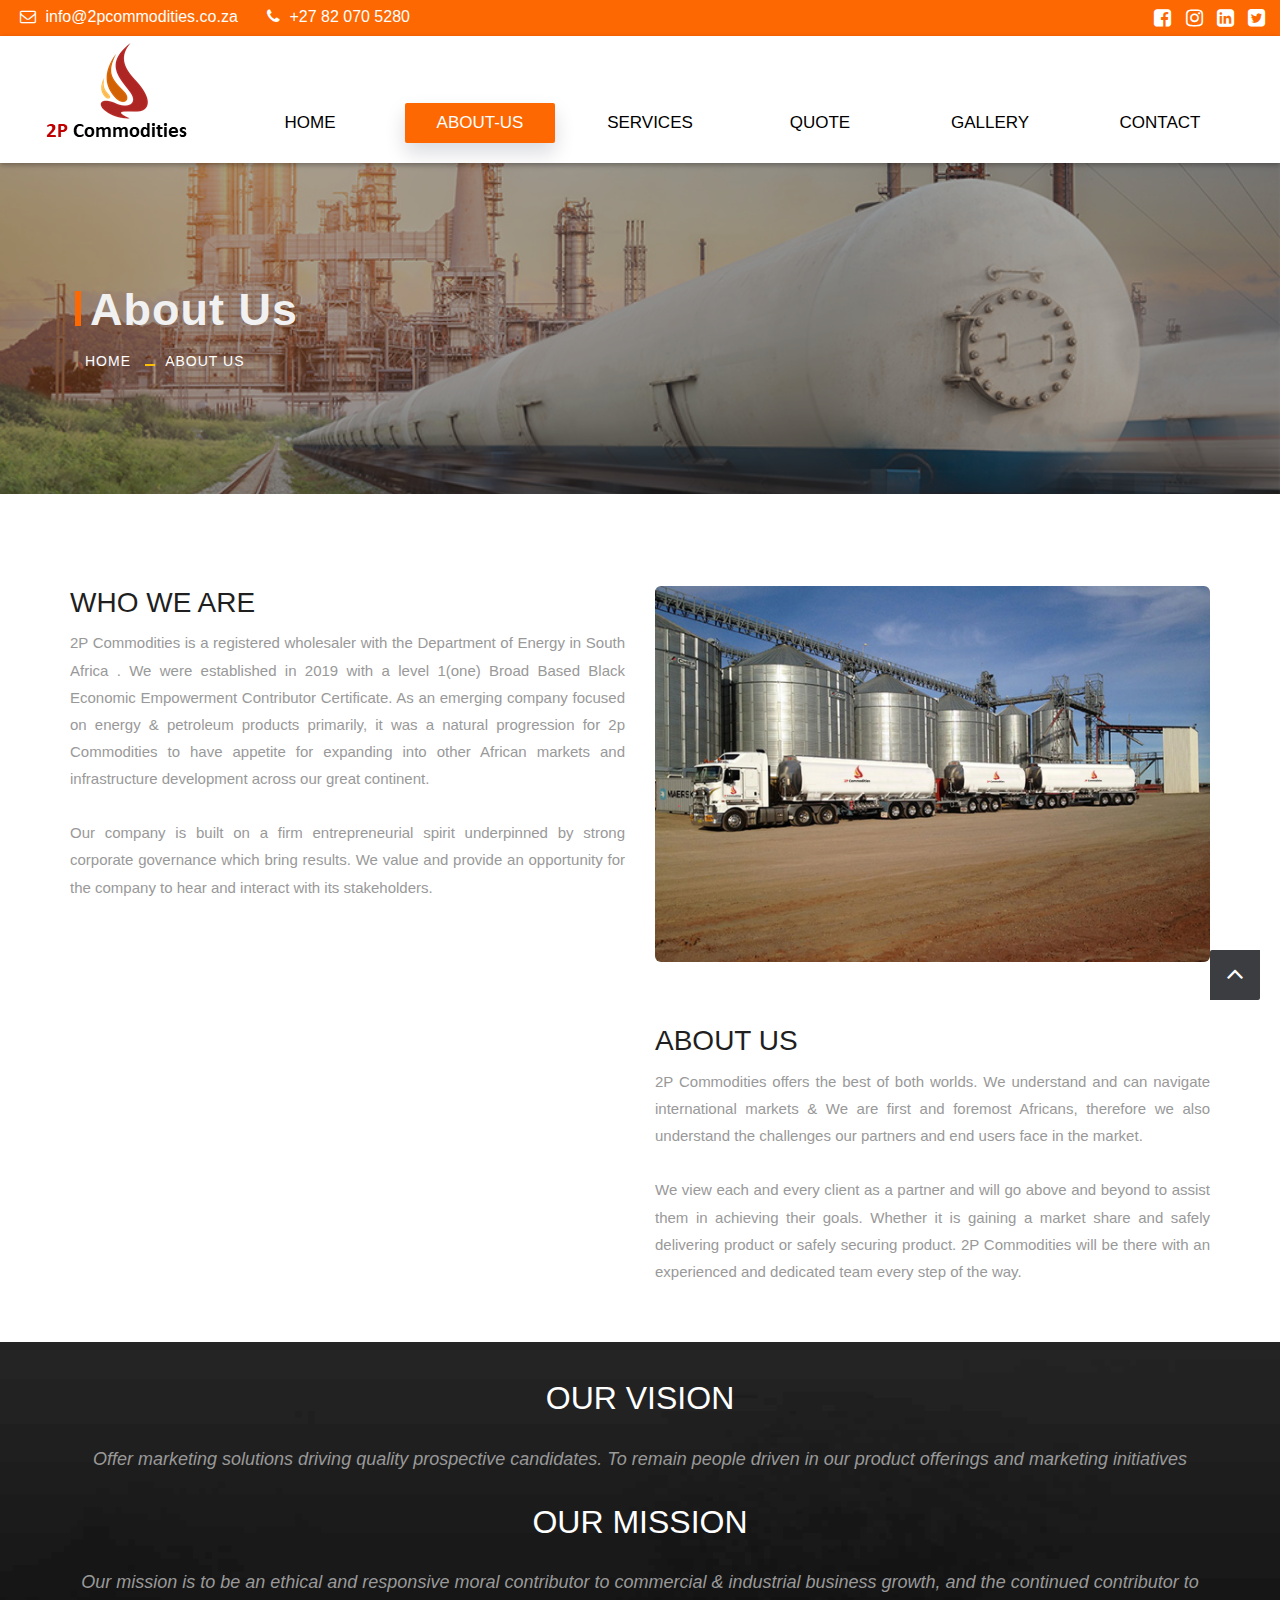
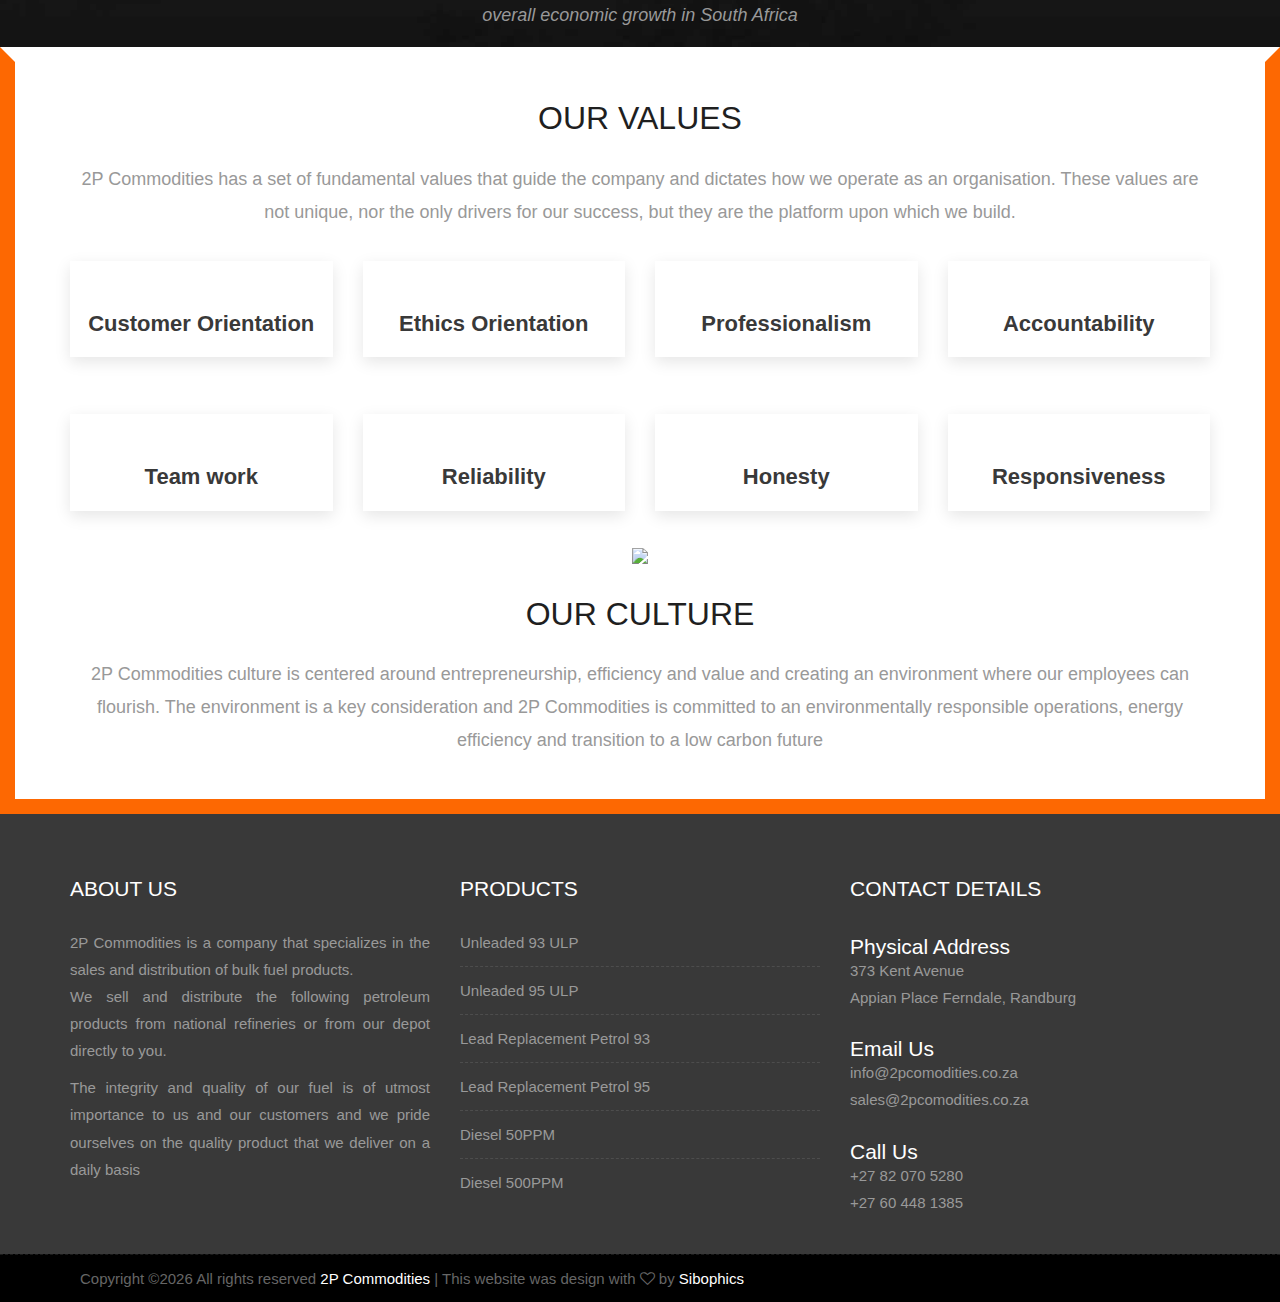
==== commit 4dd13df0: "Add files via upload" ====
--- a/about-us.html
+++ b/about-us.html
@@ -49,7 +49,7 @@
 							<a href="#" title="info@2pcommodities.co.za"><i class="fa fa-envelope-o" aria-hidden="true"></i> info@2pcommodities.co.za</a>
 						</div>
 						<div class="phone-box">
-							<a href="tel:1234567890" title="+27 11 326 4453"><i class="fa fa-phone" aria-hidden="true"></i> +27 11 326 4453</a>
+							<a href="tel:1234567890" title="+27 82 070 5280"><i class="fa fa-phone" aria-hidden="true"></i> +27 82 070 5280</a>
 						</div>
 					</div>
 				</div>
@@ -61,7 +61,7 @@
 								<li><a href="#"><i class="fa fa-instagram" aria-hidden="true"></i></a></li>
 								<li><a href="#"><i class="fa fa-linkedin-square" aria-hidden="true"></i></a></li>
 								<li><a href="#"><i class="fa fa-twitter-square" aria-hidden="true"></i></a></li>
-								<li><a href="#"><i class="fa fa-rss-square" aria-hidden="true"></i></a></li>
+								
 							<ul>
 						</div>
 					</div>
@@ -140,7 +140,7 @@
 
                 <div class="col-md-6">
                     <div class="post-media wow fadeIn">
-                        <img src="uploads/tank1.jpg" alt="" class="img-responsive img-rounded">
+                        <img src="uploads/tank2.png" alt="" class="img-responsive img-rounded">
                         
                     </div><!-- end media -->
                 </div><!-- end col -->
@@ -151,7 +151,7 @@
             <div class="row">
 				<div class="col-md-6">
                     <div class="post-media wow fadeIn">
-                        <img src="uploads/slide4.png" alt="" class="img-responsive img-rounded">
+                        <img src="uploads/train.jpg" alt="" class="img-responsive img-rounded">
                     </div><!-- end media -->
                 </div><!-- end col -->
 				
@@ -180,15 +180,15 @@
             <div class="section-title text-center">
 			<br/>
                 <h3>OUR VISION</h3>
-                <p class="lead"> 
+                <p class="lead"> <i>
 Offer marketing solutions driving quality prospective candidates. 
 
-To remain people driven in our product offerings and marketing initiatives</p><BR/>
+To remain people driven in our product offerings and marketing initiatives</i></p><BR/>
 <h3>OUR MISSION</h3>
                 <p class="lead"> 
 
-Our mission is to be an ethical and responsive moral contributor to commercial & industrial business growth,
- and the continued contributor to overall economic growth in South Africa</P>
+<i>Our mission is to be an ethical and responsive moral contributor to commercial & industrial business growth,
+ and the continued contributor to overall economic growth in South Africa</i></P>
             </div><!-- end title -->
 
            
@@ -199,8 +199,126 @@
 
         </div><!-- end container -->
     </div><!-- end section -->
-<br/><br/>
-     <footer class="footer">
+		 <div id="services" class="parallax section le">
+        <div class="container">
+		 <div class="section-title text-center">
+		 <br/>
+                <h3>OUR VALUES</h3>
+                <p class="lead">2P Commodities has a set of fundamental values that guide the company and dictates how we operate as an organisation. 
+				These values are not unique, nor the only drivers for our success, but they are the platform upon which we build. </p><br/>
+            </div><!-- end title -->
+                       <div class="row text-center">
+					   
+				<div class="col-md-3 col-sm-6">
+					<div class="about-item">
+						<div class="about-icon">
+							<span class="icon icon-star--empty"></span>
+						</div>
+						<div class="about-text">
+							<h3> <a href="#">Customer Orientation </a></h3>
+							
+						</div>
+					</div>
+				</div>
+				<div class="col-md-3 col-sm-6">
+					<div class="about-item">
+						<div class="about-icon">
+							<span class="icon icon-star--empty"></span>
+						</div>
+						<div class="about-text">
+							<h3> <a href="#">Ethics Orientation </a></h3>
+							
+						</div>
+					</div>
+				</div>
+				<div class="col-md-3 col-sm-6">
+					<div class="about-item">
+						<div class="about-icon">
+							<span class="icon icon-star--empty"></span>
+						</div>
+						<div class="about-text">
+							<h3> <a href="#">Professionalism </a></h3>
+							
+						</div>
+					</div>
+				</div>
+				<div class="col-md-3 col-sm-6">
+					<div class="about-item">
+						<div class="about-icon">
+							<span class="icon icon-star--empty"></span>
+						</div>
+						<div class="about-text">
+							<h3> <a href="#">Accountability </a></h3>
+							
+						</div>
+					</div>
+				</div>
+			</div>
+           <br/>
+	       <div class="row text-center">
+					   
+				<div class="col-md-3 col-sm-6">
+					<div class="about-item">
+						<div class="about-icon">
+							<span class="icon icon-star--empty"></span>
+						</div>
+						<div class="about-text">
+							<h3> <a href="#">Team work </a></h3>
+							
+						</div>
+					</div>
+				</div>
+				<div class="col-md-3 col-sm-6">
+					<div class="about-item">
+						<div class="about-icon">
+							<span class="icon icon-star--empty"></span>
+						</div>
+						<div class="about-text">
+							<h3> <a href="#">Reliability </a></h3>
+							
+						</div>
+					</div>
+				</div>
+				<div class="col-md-3 col-sm-6">
+					<div class="about-item">
+						<div class="about-icon">
+							<span class="icon icon-star--empty"></span>
+						</div>
+						<div class="about-text">
+							<h3> <a href="#">Honesty </a></h3>
+							
+						</div>
+					</div>
+				</div>
+				<div class="col-md-3 col-sm-6">
+					<div class="about-item">
+						<div class="about-icon">
+							<span class="icon icon-star--empty"></span>
+						</div>
+						<div class="about-text">
+							<h3> <a href="#">Responsiveness </a></h3>
+							
+						</div>
+					</div>
+				</div>
+			</div>	   
+		   
+		  
+		   
+<div class="section-title text-center">
+ <img src="uploads/petrol-2.jpg"> 
+		 <br/><br/>
+                <h3>OUR CULTURE</h3>
+                <p class="lead">2P Commodities culture is centered around entrepreneurship, efficiency and value and creating an environment where our employees can flourish. 
+ 
+ The environment is a key consideration and 2P Commodities is committed to an environmentally responsible operations, energy efficiency and transition to a low carbon future </p><br/>
+            </div><!-- end title -->
+      
+
+           
+        </div><!-- end container -->
+    </div><!-- end section -->
+	     <footer class="footer">
         <div class="container">
             <div class="row">
                 <div class="col-md-4 col-sm-4 col-xs-12">
@@ -235,26 +353,26 @@
                 </div><!-- end col -->
 				
                 <div class="col-md-4 col-sm-4 col-xs-12">
-                    <div class="footer-distributed widget clearfix">
+                     <div class="widget clearfix">
 					
                         <div class="widget-title">
                           <br/><br/>
-							<h3>CONTACT DETAILS</h3>
+							<h3>CONTACT DETAILS</h3><br/>
 							<p>
-							<h3>Physical Address</h3>327 Kent Avenue 
+							<h3>Physical Address</h3>373 Kent Avenue 
 							<br> Appian Place Ferndale, Randburg
 							<br/><br/>
 							
 							<h3>Email Us</h3>
 						info@2pcomodities.co.za
-							<br>quote@2pcomodities.co.za
+							<br>sales@2pcomodities.co.za
 							<br/><br/>
 							<h3>Call Us</h3>
-						+27 11 326 4453
-							<br>+27 82 070 5280</p>
+						+27 82 070 5280
+							<br>+27 60 448 1385</p>
 						
-                        </div>
-						
+                        
+						</div>
 						                     
                     </div><!-- end clearfix -->
                 </div><!-- end col -->
--- a/style.css
+++ b/style.css
@@ -446,7 +446,7 @@
 }
 
 .header_style_01 .navbar-default .navbar-nav > li > a {
-	margin-top: 55px;
+	margin-top: 45px;
     border-radius: 0;
     color:#fd6802;
     font-size: 17px;
@@ -461,7 +461,7 @@
 .header_style_01 .navbar-default .navbar-nav > li a {
 	
 	color: black;
-	padding: 3px 5px;
+	padding: 10px 5px;
 	width: 150px;
 	text-align: center;
 
@@ -523,21 +523,21 @@
 -------------------------------------------------------------------*/
 
 .slider-bg-one {
-    background-image: url("uploads/tank3.jpg");
+    background-image: url("uploads/header.jpg");
     background-position: center center;
     background-repeat: no-repeat;
     background-size: cover;
 }
 
 .slider-bg-two {
-    background-image: url("uploads/tank3.jpg");
+    background-image: url("uploads/platform.jpg");
     background-position: center center;
     background-repeat: no-repeat;
     background-size: cover;
 }
 
 .slider-bg-three {
-    background-image: url("uploads/tank3.jpg");
+    background-image: url("uploads/header.jpg");
     background-position: center center;
     background-repeat: no-repeat;
     background-size: cover;
@@ -635,7 +635,7 @@
 .home-one-slider-otem::before{
 	content: "";
 	position: absolute;
-	background: rgba(0,0,0, 0.2);
+	background: rgba(0,0,0, 0.3);
 	width: 100%;
 	height: 100%;
 	top: 0%;
@@ -1325,6 +1325,7 @@
 
 .message-box p {
     margin-bottom: 20px;
+	text-align: justify;
 }
 
 .message-box .lead {
@@ -2184,7 +2185,7 @@
 
 .footer-distributed .footer-left {
     float: none;
-	text-align: center;
+	
 }
 
 .footer-distributed .footer-links {
@@ -2946,7 +2947,7 @@
 
 
 .banner-bg-4{
-	background: url(uploads/tanker3.png);
+	background: url(uploads/tunk.jpg);
 	padding: 120px 0;	
 	background-clip: initial;
 	background-color: rgba(0, 0, 0, 0);
@@ -3037,7 +3038,7 @@
 }
 .about-icon span{
 	font-size: 48px;
-	color: #393939;
+	color:#fd6802;
 }
 
 .about-text h3{
